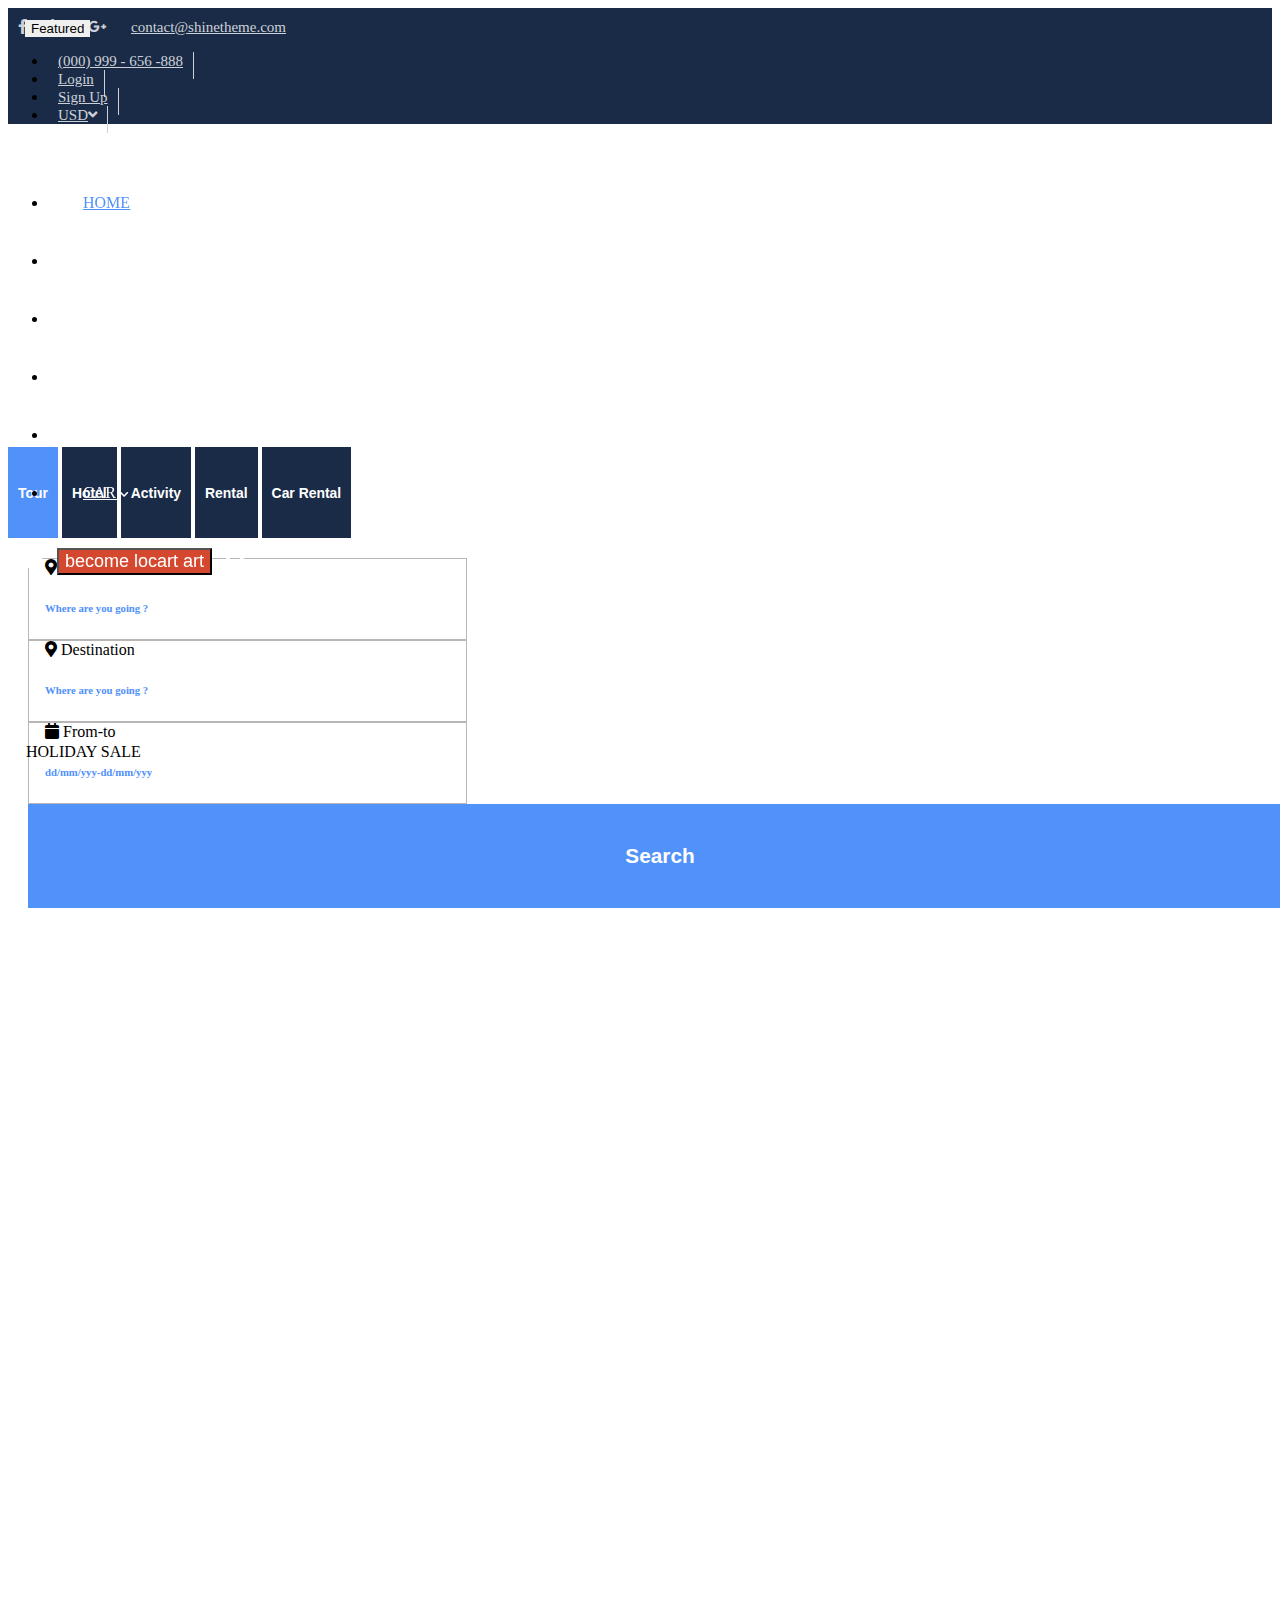
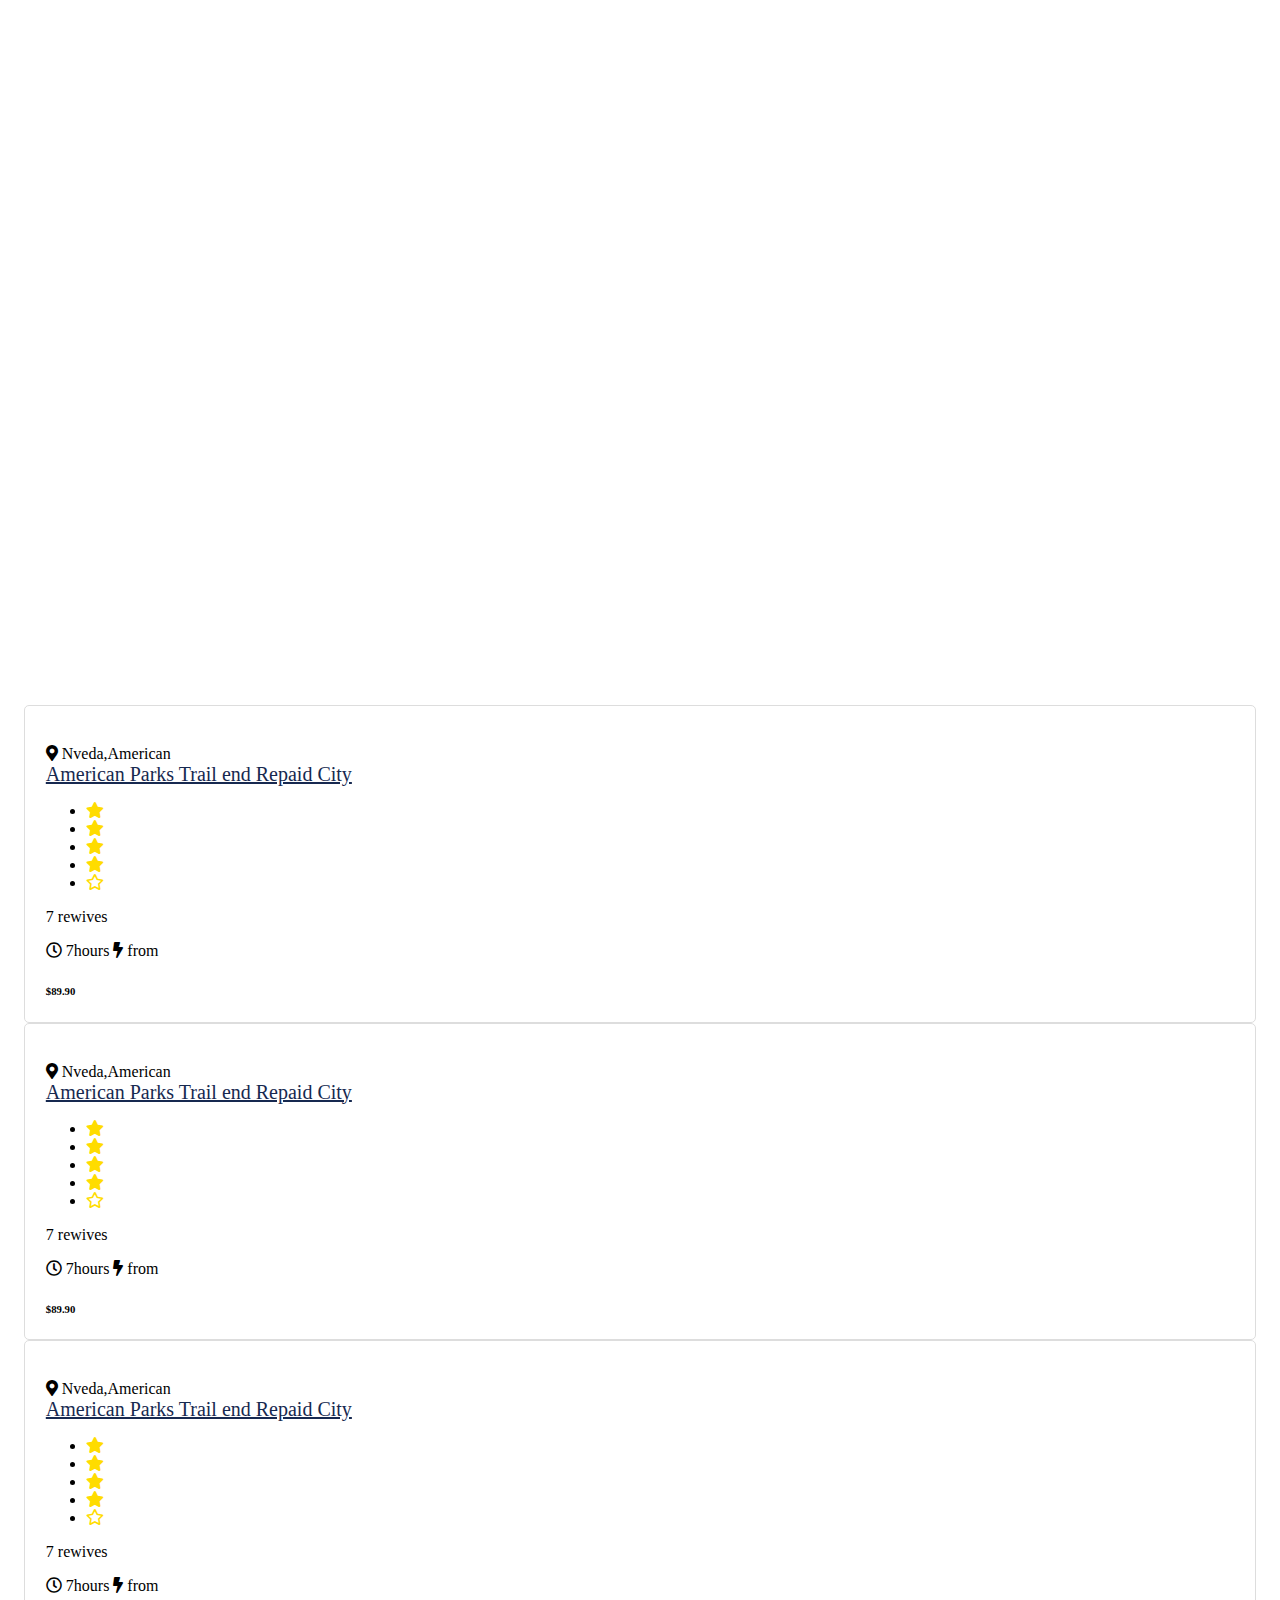
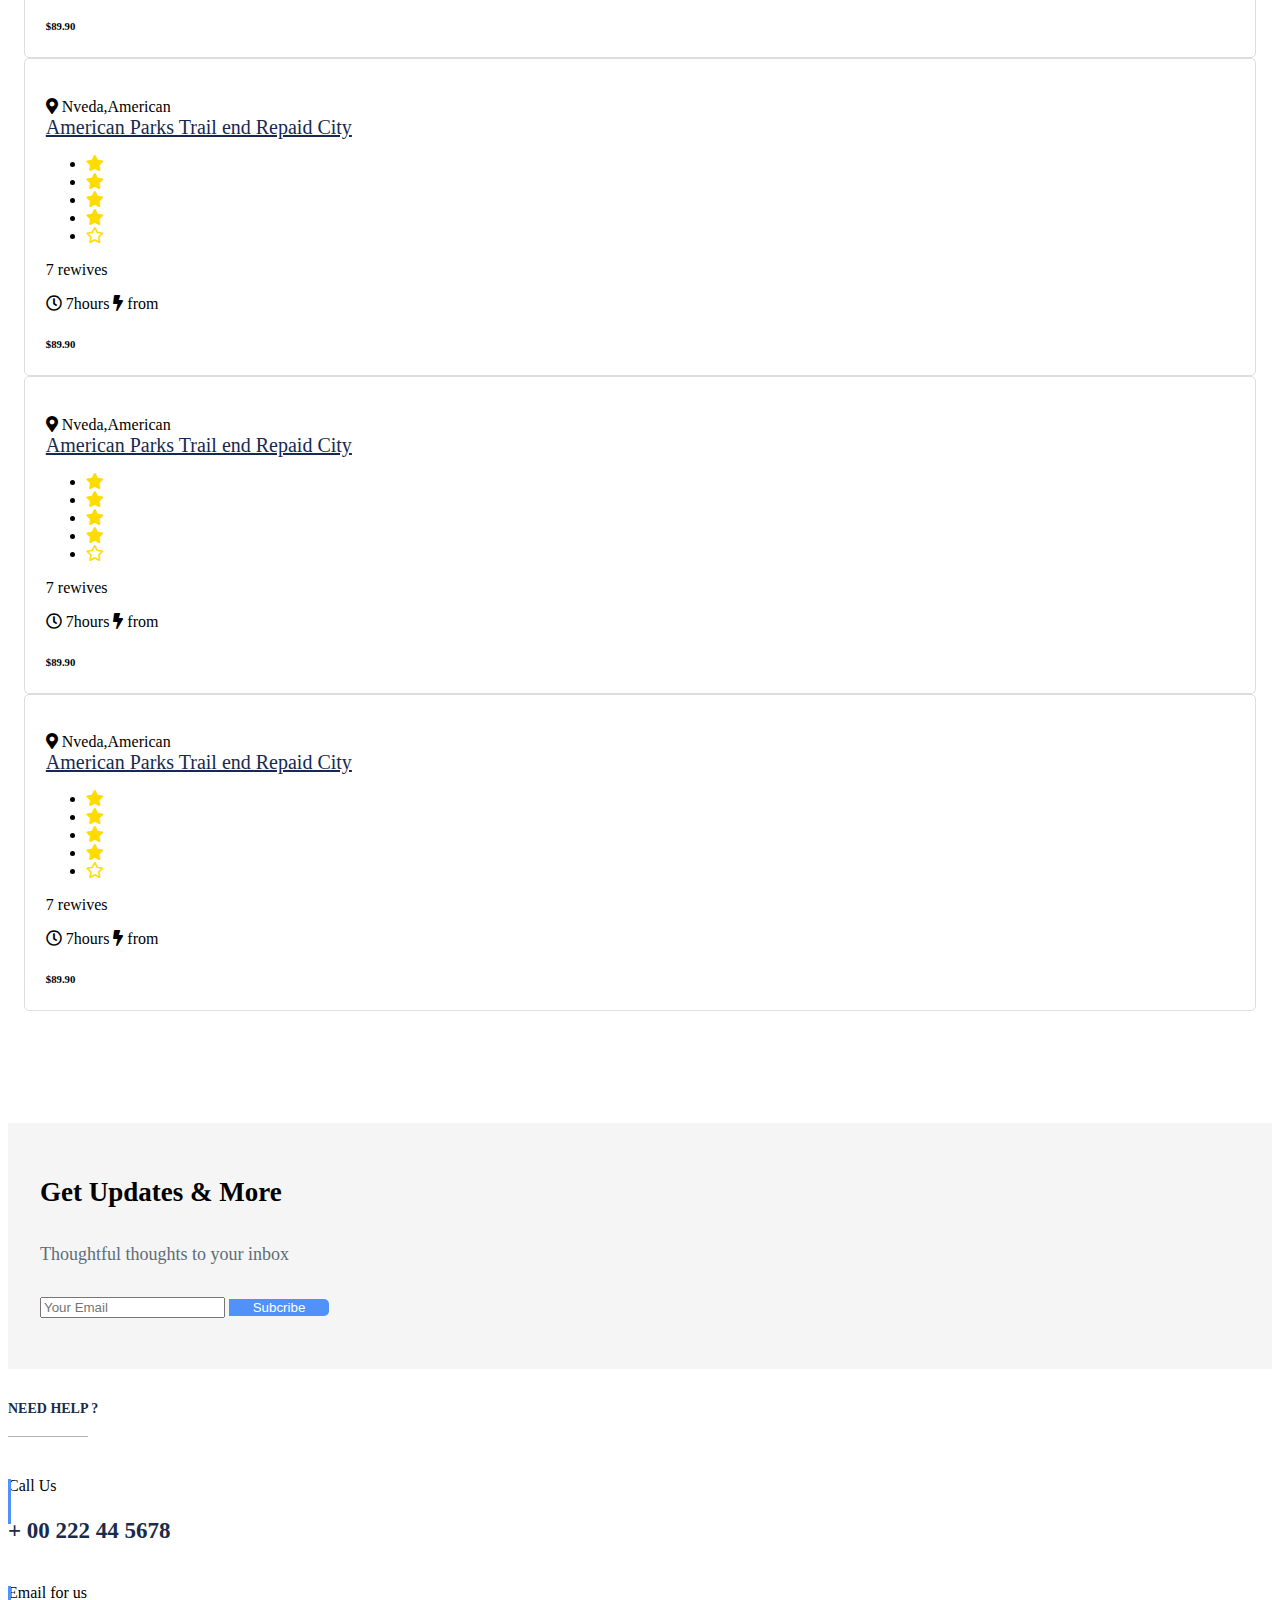
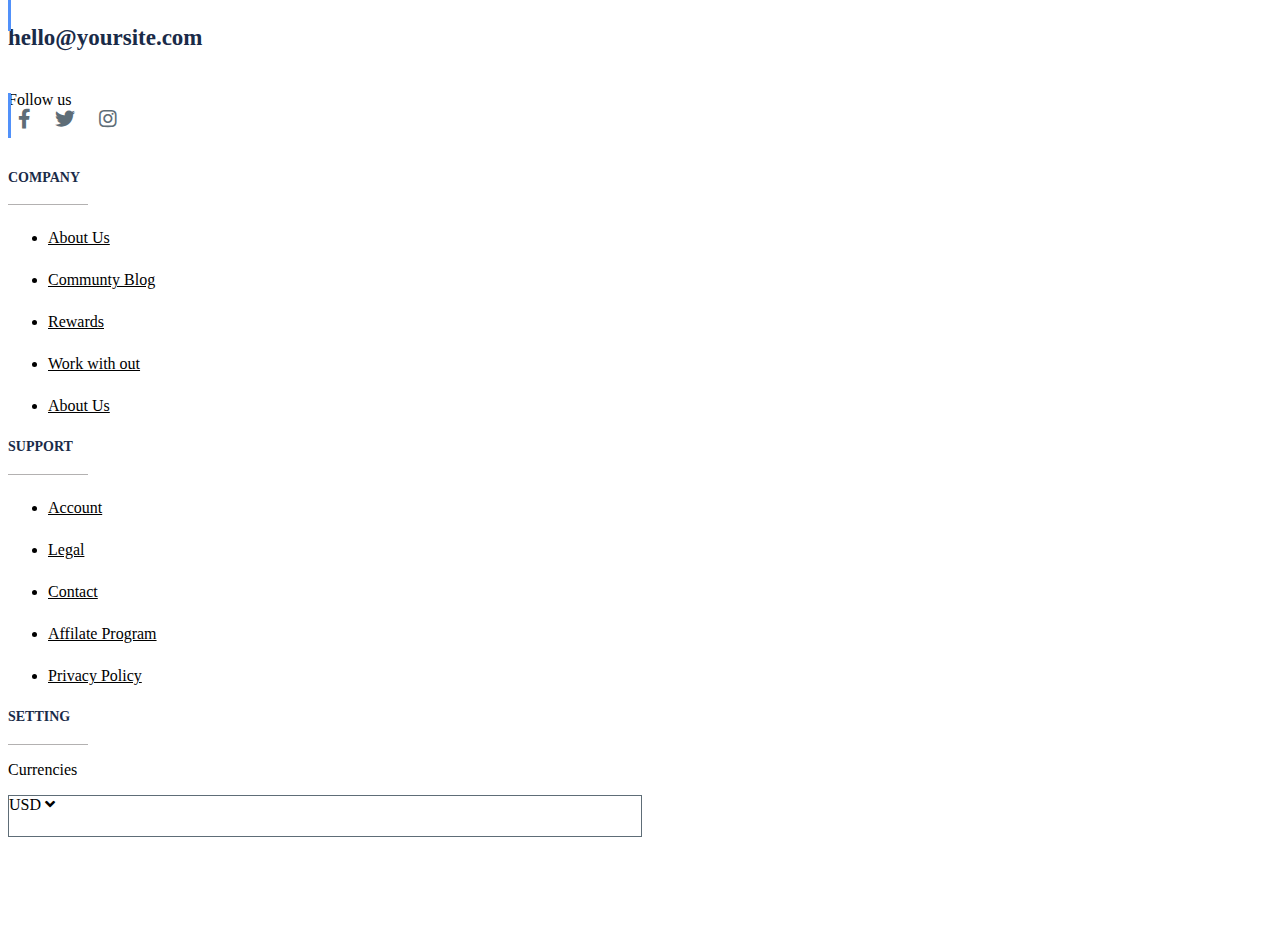
==== index.html @ c2db5a23 "second html" ====
<!DOCTYPE html>
<html lang="en">
<head>
    <meta charset="UTF-8">
    <meta name="viewport" content="width=device-width, initial-scale=1.0">
    <title>Document</title>
    <link rel="stylesheet" href="vendors/slick/slick.css">
    <link rel="stylesheet" href="vendors/slick/slick-theme.css">
    <link rel="stylesheet" href="vendors/bootstrap/bootstrap.css">
    <link rel="stylesheet" href="css/style.css">
    <link href='https://fonts.googleapis.com/css?family=Sintony:400,700&subset=latin-ext' rel='stylesheet' type='text/css'>
    <link rel="stylesheet" href="https://cdnjs.cloudflare.com/ajax/libs/font-awesome/5.15.1/css/all.min.css">
		<link href="//maxcdn.bootstrapcdn.com/font-awesome/4.1.0/css/font-awesome.min.css" >
</head>
<body>
    <header id="header">
        <div class="tab-nav">
<div class="container-fluid">
    <div class="row justify-content-between ">
   
        <div class="col-lg-4">
<a href="#"><i class="fab fa-facebook-f"></i></a>
<a href="#"><i class="fab fa-linkedin-in"></i></a>
<a href="#"><i class="fab fa-google-plus-g"></i></a>
<a class="tab-ico" href="mailto:contact@shinetheme.com" >contact@shinetheme.com</a>
        </div>
        <div class="col-lg-4">
            <div class="tab-tex">
                <ul class="list-unstyled d-flex pr-0">
   
                    <li class="tab-ico"><a href="#">(000) 999 - 656 -888</a></li>
                    <li class="tab-ico"><a href="#">Login</a></li>
                    <li><a href="#">Sign Up</a></li>
                    <li><a href="#">USD<i class="fas fa-angle-down"></i>
                     
                    </a>
                
                    </li>
                </ul>
            </div>

     </div>
    </div>
    </div>
</div>

<div class="menu d-lg-block d-none ">
  <div class="container-fluid">

    <div class="middle-menu">
         
              <div class="row  justify-content-around align-items-center">
                  <div class=" col-lg-2">
           <div class="logo">
               <img class="img-fluid" src="photo/mix_logo-2.svg" alt="">
           </div>
          </div>
           <nav class="nav-bar">
<ul class="d-flex align-items-center list-unstyled m-0 p-0">
<li><a style="color: #5191FA;" href="about.html">HOME </a></li>
<li class="bigMenu">
  <a href="contact.html">HOTEL <i class="fas fa-chevron-down"></i></a>
   <div class="d-flex LiDropDown">
       <div class="col-lg-3">
           <ul class="list-unstyled">
               <li><a href="">Listing</a></li>
               <div class="len-width"></div>
               <li><a href="">Search Popup Map</a></li>
               <div class="len-width"></div>
               <li><a href="">Search Half Map</a></li>
               <div class="len-width"></div>
               <li><a href="">Search Full Map</a></li>
               
           </ul>
       </div>
       <div class="col-lg-3">
        <ul class="list-unstyled">
            <li><a href="">Single Detail</a></li>
            <div class="len-width"></div>
            <li><a href="">Booking At The Sidebar</a></li>
            <div class="len-width"></div>
            <li><a href="">Booking At The Bottom</a></li>
            <div class="len-width"></div>
            <li><a href="">Top Half-Map</a></li>
            <div class="len-width"></div>
            <li><a href="">Top Slider Image</a></li>
            <div class="len-width"></div>
            <li><a href="">Top Slider Image</a></li>
            <div class="len-width"></div>
            <li><a href="">Top Slider Image</a></li>
        </ul>
    </div>
       <div class="col-lg-3">
           <ul class="list-unstyled">
               <li><a href="">House</a></li>
               <div class="len-width"></div>
               <li><a href="">Top-slider</a></li>
              
           </ul>
       </div>
       <div class="col-lg-3">
         <img class="img-fluid pt-1" src="photo/banner_megamenu-165x256.png" alt="">
       </div>
   </div>
</li>
<li><a href="s">TOUR <i class="fas fa-chevron-down"></i></a></li>
<li><a href="#">ACTIVITY <i class="fas fa-chevron-down"></i></a>
</li>
<li><a href="#">RENTAL <i class="fas fa-chevron-down"></i></a></li>
<li class="LiDropped">
  <a href="#">CAR <i class="fas fa-chevron-down"></i></a>
  <ul class="list-unstyled p-0 m-0 LiDropDown">
      <li><a href="">item1 box1</a></li>
      <li><a href="">item2 box2</a></li>
      <li><a href="">item3 box3</a></li>
      <li><a href="">item4 box4</a></li>
      <li><a href="">item5 boc5</a></li>
  </ul>
</li>
</ul>

           </nav>
           <div class="col-lg-3 align-items-center p">
            <i style="color: #fff;padding:10px;font-size:22px" class="fas fa-shopping-basket"></i>    
    <button style="background: #D3482E; color: #fff;font-size: 18px;" class="btn">become locart art</button>
            <i style="color: #fff;padding:10px;font-size:22px ;" class="fas fa-search "></i>
             
         </div>
               
           </div>
              </div>
          </div>
      
  </div>
</div>
<div class="menu-mobile d-block d-lg-none">
  <div class="container-fluid py-3">
      <div class="row ">
        <div class="col-2">
          <div class="nav-ico ">
              <i  id="ico-bar" class="fas fa-bars fa-2x"></i>
              <!-- <i id="ico-rem" class="fas fa-times fa-2x "></i> -->
            </div>
         
            
        
      </div>
        <div class="col-8">
         <img class="img-fluid" src="photo/mix_logo-2.svg" alt="">
          </div>
   
  </div>
  <div class="mobile-down-menu">
      <div class="accordion-container">
          <div class="set">
            <a href="#" class="d-flex justify-content-between">
                <span>
              Vestibulum 
          </span>
          <i class="fas fa-chevron-down"></i>
            </a>
            <div class="content">
              <ul>
                  <li><a href="">box1</a></li>
                  <li><a href="">box2</a></li>
                  <li><a href="">box3</a></li>
                  <li><a href="">box4</a></li>
                  <li><a href="">box5</a></li>
              </ul>
            </div>
          </div>
          <div class="set">
            <a href="#" class="d-flex justify-content-between">
              <span>Phasellus</span>  
              <i class="fas fa-chevron-down"></i>
            </a>
            <div class="content">
              <ul>
                  <li><a href="">box1</a></li>
                  <li><a href="">box2</a></li>
                  <li><a href="">box3</a></li>
                  <li><a href="">box4</a></li>
                  <li><a href="">box5</a></li>
              </ul>
            </div>
          </div>
          <div class="set">
            <a href="#" class="d-flex justify-content-between" >
          <span> Praesent </span>   
          <i class="fas fa-chevron-down"></i>
            </a>
            <div class="content">
              <ul>
                  <li><a href="">box1</a></li>
                  <li><a href="">box2</a></li>
                  <li><a href="">box3</a></li>
                  <li><a href="">box4</a></li>
                  <li><a href="">box5</a></li>
              </ul>
            </div>
          </div>
          <div class="set">
            <a href="#"class="d-flex justify-content-between">
            <span> Curabitur </span> 
            <i class="fas fa-chevron-down"></i>
            </a>
            <div class="content">
              <ul>
                  <li><a href="">box1</a></li>
                  <li><a href="">box2</a></li>
                  <li><a href="">box3</a></li>
                  <li><a href="">box4</a></li>
                  <li><a href="">box5</a></li>
              </ul>
            </div>
          </div>
        </div>
  </div>
  </div>
 

  </div>
</div>
    </header>
    <section id="mixMap">
       <div class="container">
         <div class="mixtext">
          <h1>Hi There!</h1>
          <p>Where would you like to go?</p>
         </div>
      
      <div class="tabMenu">
        <button style="background-color: #5191FA;"><h6>Tour</h6></button>
        <button> <h6>Hotel</h6></button>
        <button> <h6>Activity</h6></button>  
        <button> <h6>Rental</h6></button>
        <button> <h6>Car Rental</h6></button> 
        <div class="tab-plg  active">
       
          <div class="d-flex ">
            
        <div class="tab-content m-0 p-0 ">
          
          <div class="tab-drop d-flex m-0 ">
         
            <div class="destination">
              <i class="fas fa-map-marker-alt"></i>
              
              <span>Destination</span>
             <h6>Where are you going ?</h6>
            
          </div>
         
            <div class="destination">
              <i class="fas fa-map-marker-alt"></i>
              
              <span>Destination</span>
             <h6>Where are you going ?</h6>
            
            </div>
   
         
            <div class="destination">
              <i class="fas fa-calendar"></i>
              
              <span>From-to</span>
             <h6>dd/mm/yyy-dd/mm/yyy </h6>
            
            </div>

            <div class="searc-but">
              <button  type="text">Search</button>
            </div>
          </div>
         
          
         
        </div>
       
      </div>
    </div>
    <div class="tab-plg ">
       
      <div class="d-flex ">
        
    <div class="tab-content m-0 p-0 ">
      
      <div class="tab-drop d-flex m-0 ">
     
        <div class="destination">
          <i class="fas fa-map-marker-alt"></i>
          
          <span>Destination</span>
         <h6>Where are you going ?</h6>
        
      </div>
     
        <div class="destination">
          <i class="fas fa-map-marker-alt"></i>
          
          <span>Destination</span>
         <h6>Where are you going ?</h6>
        
        </div>

     
        <div class="destination">
          <i class="fas fa-calendar"></i>
          
          <span>From-to</span>
         <h6>dd/mm/yyy-dd/mm/yyy </h6>
        
        </div>

        <div class="searc-but">
          <button  type="submit">Search</button>
        </div>
      </div>
     
      
     
    </div>
   
  </div>
</div>
<div class="tab-plg ">
       
  <div class="d-flex ">
    
<div class="tab-content m-0 p-0 ">
  
  <div class="tab-drop d-flex m-0 ">
 
    <div class="destination">
      <i class="fas fa-map-marker-alt"></i>
      
      <span>Destination</span>
     <h6>Where are you going ?</h6>
    
  </div>
 
    <div class="destination">
      <i class="fas fa-map-marker-alt"></i>
      
      <span>Destination</span>
     <h6>Where are you going ?</h6>
    
    </div>

 
    <div class="destination">
      <i class="fas fa-calendar"></i>
      
      <span>From-to</span>
     <h6>dd/mm/yyy-dd/mm/yyy </h6>
    
    </div>

    <div class="searc-but">
      <button  type="submit">Search</button>
    </div>
  </div>
 
  
 
</div>

</div>
</div>
<div class="tab-plg ">
       
  <div class="d-flex ">
    
<div class="tab-content m-0 p-0 ">
  
  <div class="tab-drop d-flex m-0 ">
 
    <div class="destination">
      <i class="fas fa-map-marker-alt"></i>
      
      <span>Destination</span>
     <h6>Where are you going ?</h6>
    
  </div>
 
    <div class="destination">
      <i class="fas fa-map-marker-alt"></i>
      
      <span>Destination</span>
     <h6>Where are you going ?</h6>
    
    </div>

 
    <div class="destination">
      <i class="fas fa-calendar"></i>
      
      <span>From-to</span>
     <h6>dd/mm/yyy-dd/mm/yyy </h6>
    
    </div>

    <div class="searc-but">
      <button  type="submit">Search</button>
    </div>
  </div>
 
  
 
</div>

</div>
</div>
<div class="tab-plg ">
       
  <div class="d-flex ">
    
<div class="tab-content m-0 p-0 ">
  
  <div class="tab-drop d-flex m-0 ">
 
    <div class="destination">
      <i class="fas fa-map-marker-alt"></i>
      
      <span>Destination</span>
     <h6>Where are you going ?</h6>
    
  </div>
 
    <div class="destination">
      <i class="fas fa-map-marker-alt"></i>
      
      <span>Destination</span>
     <h6>Where are you going ?</h6>
    
    </div>

 
    <div class="destination">
      <i class="fas fa-calendar"></i>
      
      <span>From-to</span>
     <h6>dd/mm/yyy-dd/mm/yyy </h6>
    
    </div>

    <div class="searc-but">
      <button  type="submit">Search</button>
    </div>
  </div>
 
  
 
</div>

</div>
</div>
       
    </div>
  </div>
    </section>
    <section id="Special">
      <div class="container">
          <div class="row">
              <div class="col-lg-6">
                  <div class="special-item">
                      <div class="featured-text btn btn-danger">HOLIDAY SALE</div>

                      <div class="special-img spec-1"></div>
                      <div class="special-text">
                          <h2 class="item-title">Special Offers</h2>
                          <p class="item-sub-title">Find Your Perfect Hotels Get the best prices on 20,000+ properties the best prices on</p>
                          <a href="#" class="btn btn-outline-light">See Deals</a>
                      </div>
                  </div>
              </div>
              <div class="col-lg-3">
                  <div class="special-item">
                      <div class="special-img spec-2"></div>
                      <div class="special-text">
                          <h2 class="item-title">Special Offers</h2>
                          <p class="item-sub-title">Find Your Perfect Hotels Get the best prices on 20,000+ properties the best prices on</p>
                          <a href="#" class="btn btn-outline-light">See Deals</a>
                      </div>
                  </div>
              </div>
              <div class="col-lg-3">
                  <div class="special-item ">
                      <div class="special-img spec-3"></div>
                      <div class="special-text">
                          <h2 class="item-title">Special Offers</h2>
                          <p class="item-sub-title">Find Your Perfect Hotels Get the best prices on 20,000+ properties the best prices on</p>
                          <a href="#" class="btn btn-outline-light">See Deals</a>
                      </div>
                  </div>
              </div>
          </div>
      </div>
  </section>
<section id="region">
  <div class="container">
    <div class="row">
  <div class="col-lg-4">
    <div class="region-img">
      <img  src="photo/1.jpg.jpg" alt="">
      <h1>NEW JERSY</h1>
      <div class="lemgth"></div>
      <div class="region-text">
        <ul class="d-flex list-unstyled">
          <li>20Hotels</li>
          <li>24Tours</li>
          <li>23Activites</li>
          <li>15Cars</li>
        </ul>
      </div>
  </div>
 
  </div>
  <div class="col-lg-4">
    <div class="region-img">
      <img  src="photo/2.jpg.jpg" alt="">
      <h1>SAN FRANSISCO</h1>
      <div class="lemgth"></div>
      <div class="region-text">
        <ul class="d-flex list-unstyled">
          <li>20Hotels</li>
          <li>20Hotels</li>
          <li>20Hotels</li>
          <li>20Hotels</li>
        </ul>
      </div>
  </div>

  </div>
  <div class="col-lg-4">
    <div class="region-img">
      <img  src="photo/virgi_3-1024x1024-270x200.jpg" alt="">
      <h1>VIRGINA</h1>
      <div class="lemgth"></div>
      <div class="region-text">
        <ul class="d-flex list-unstyled">
          <li>20Hotels</li>
          <li>20Hotels</li>
          <li>20Hotels</li>
          <li>20Hotels</li>
        </ul>
      </div>
  </div>
 
  </div>
  <div class="col-lg-4">
    <div class="region-img">
      <img  src="photo/5.jpg" alt="">
      <h1>CALIFORNIA</h1>
      <div class="lemgth"></div>
      <div class="region-text">
        <ul class="d-flex list-unstyled">
          <li>20Hotels</li>
          <li>20Hotels</li>
          <li>20Hotels</li>
          <li>20Hotels</li>
        </ul>
      </div>
  </div>
  
  </div>
  <div class="col-lg-4">
    <div class="region-img">
      <img  src="photo/los_angeles_3-680x500.jpg" alt="">
      <h1>LOS ANGELES</h1>
      <div class="lemgth"></div>
      <div class="region-text">
        <ul class="d-flex list-unstyled">
          <li>20Hotels</li>
          <li>20Hotels</li>
          <li>20Hotels</li>
          <li>20Hotels</li>
        </ul>
      </div>
  </div>

  </div>
  <div class="col-lg-4">
    <div class="region-img">
      <img  src="photo/6.jpg" alt="">
      <h1>NEVEDA</h1>
      <div class="lemgth"></div>
      <div class="region-text">
        <ul class="d-flex list-unstyled">
          <li>20Hotels</li>
          <li>20Hotels</li>
          <li>20Hotels</li>
          <li>20Hotels</li>
        </ul>
      </div>
  </div>
  
  </div>
  
</div>
</div>
</section>

    <div class="container">
    <section id="slider">
  
       
      
        <div class="trend-img">
         <div class="img-from">
           <button class="btn btn-primary">Featured</button>
          <img class="img-fluid" src="photo/tour_img-755002-145-2-680x500 (1).jpg" alt="">
        </div>
          <div class="trend-text">
          <i class="fas fa-map-marker-alt"></i>
          <span>Nveda,American</span>
          <br>
          <a href="#">American Parks Trail end Repaid City</a>
          <div class="d-flex">
          <ul class="d-flex list-unstyled">
             <li><i class="fas fa-star"></i></li>
             <li><i class="fas fa-star"></i></li>
             <li><i class="fas fa-star"></i></li>
             <li><i class="fas fa-star"></i></li>
             <li><i class="far fa-star"></i></li>
           </ul>
           <p>7 rewives</p>
          </div>
          <span> <i class="far fa-clock"></i> 7hours</span>
              <span><i class="fas fa-bolt"></i> from </span>
        
<h6>$89.90</h6>
     
         
         </div>
      
        
         
        </div>
          <div class="trend-img">
           <div class="img-from">
             <button class="btn btn-primary">Featured</button>
            <img class="img-fluid" src="photo/alexei-scutari-481455-unsplash-680x500.jpg" alt="">
          </div>
            <div class="trend-text">
            <i class="fas fa-map-marker-alt"></i>
            <span>Nveda,American</span>
            <br>
            <a href="#">American Parks Trail end Repaid City</a>
            <div class="d-flex">
            <ul class="d-flex list-unstyled">
               <li><i class="fas fa-star"></i></li>
               <li><i class="fas fa-star"></i></li>
               <li><i class="fas fa-star"></i></li>
               <li><i class="fas fa-star"></i></li>
               <li><i class="far fa-star"></i></li>
             </ul>
             <p>7 rewives</p>
            </div>
            <span> <i class="far fa-clock"></i> 7hours</span>
                <span><i class="fas fa-bolt"></i> from </span>
          
  <h6>$89.90</h6>
       
           
           </div>
          </div>
          
        
      
          <div class="trend-img">
           <div class="img-from">
             <button class="btn btn-primary">Featured</button>
            <img class="img-fluid"  src="photo/TheCommonWanderer_-680x500.jpg" alt="">
          </div>
            <div class="trend-text">
            <i class="fas fa-map-marker-alt"></i>
            <span>Nveda,American</span>
            <br>
            <a href="#">American Parks Trail end Repaid City</a>
            <div class="d-flex">
            <ul class="d-flex list-unstyled">
               <li><i class="fas fa-star"></i></li>
               <li><i class="fas fa-star"></i></li>
               <li><i class="fas fa-star"></i></li>
               <li><i class="fas fa-star"></i></li>
               <li><i class="far fa-star"></i></li>
             </ul>
             <p>7 rewives</p>
            </div>
            <span> <i class="far fa-clock"></i> 7hours</span>
                <span><i class="fas fa-bolt"></i> from </span>
          
  <h6>$89.90</h6>
       
           
           </div>
          </div>
          
           
        
          
            <div class="trend-img">
             <div class="img-from">
               <button class="btn btn-primary">Featured</button>
              <img class="img-fluid" src="photo/slide-faqs-680x500.jpg" alt="">
            </div>
              <div class="trend-text">
              <i class="fas fa-map-marker-alt"></i>
              <span>Nveda,American</span>
              <br>
              <a href="#">American Parks Trail end Repaid City</a>
              <div class="d-flex">
              <ul class="d-flex list-unstyled">
                 <li><i class="fas fa-star"></i></li>
                 <li><i class="fas fa-star"></i></li>
                 <li><i class="fas fa-star"></i></li>
                 <li><i class="fas fa-star"></i></li>
                 <li><i class="far fa-star"></i></li>
               </ul>
               <p>7 rewives</p>
              </div>
              <span> <i class="far fa-clock"></i> 7hours</span>
                  <span><i class="fas fa-bolt"></i> from </span>
            
    <h6>$89.90</h6>
         
             
             </div>
            </div>
            
             
           
          
          <div class="trend-img">
           <div class="img-from">
             <button class="btn btn-primary">Featured</button>
            <img class="img-fluid" src="photo/Beautiful-US-Cities-to-Travel-to-680x500.jpg" alt="">
          </div>
            <div class="trend-text">
            <i class="fas fa-map-marker-alt"></i>
            <span>Nveda,American</span>
            <br>
            <a href="#">American Parks Trail end Repaid City</a>
            <div class="d-flex">
            <ul class="d-flex list-unstyled">
               <li><i class="fas fa-star"></i></li>
               <li><i class="fas fa-star"></i></li>
               <li><i class="fas fa-star"></i></li>
               <li><i class="fas fa-star"></i></li>
               <li><i class="far fa-star"></i></li>
             </ul>
             <p>7 rewives</p>
            </div>
            <span> <i class="far fa-clock"></i> 7hours</span>
                <span><i class="fas fa-bolt"></i> from </span>
          
  <h6>$89.90</h6>
       
           
         
          </div>
          
           
          </div>
       
            <div class="trend-img">
             <div class="img-from">
               <button class="btn btn-primary">Featured</button>
              <img class="img-fluid" src="photo/TheCommonWanderer_-680x500.jpg" alt="">
            </div>
              <div class="trend-text">
              <i class="fas fa-map-marker-alt"></i>
              <span>Nveda,American</span>
              <br>
              <a href="#">American Parks Trail end Repaid City</a>
              <div class="d-flex">
              <ul class="d-flex list-unstyled">
                 <li><i class="fas fa-star"></i></li>
                 <li><i class="fas fa-star"></i></li>
                 <li><i class="fas fa-star"></i></li>
                 <li><i class="fas fa-star"></i></li>
                 <li><i class="far fa-star"></i></li>
               </ul>
               <p>7 rewives</p>
              </div>
              <span> <i class="far fa-clock"></i> 7hours</span>
                  <span><i class="fas fa-bolt"></i> from </span>
            
    <h6>$89.90</h6>
         
             
           
            </div>
          </div>
          
        
    
    </section>
  </div>
  <footer id="footer">
    <div class="footer-one">

    <div class="container">
   
   
      <div class="footer-1">
        
        <div class="row">
          <div class="col-lg-6 d-flex">
      <img class="media-object st_1605969274" src="https://mixmap.travelerwp.com/wp-content/themes/traveler/v2/images/svg/ico_email_subscribe.svg" alt="">
   <div  class="div my-4">
      <h4>Get Updates & More</h4>
    
    <p>Thoughtful thoughts to your inbox</p>
  </div>
  </div>
  <div class="col-lg-5">
       <div class="footer-t d-flex">
      <input type="email" name="EMAIL" class="form-control" placeholder="Your Email">
    <input style="background:#5191FA; border: none; border-radius: 0 5px 5px 0;color: #fff; width: 100px;" type="submit" name="submit" value="Subcribe">
  </div>
</div>
  </div>
</div>
</div>
</div>
<div class="footer-2">
  <div class="container">
  <div class="row">
    <div class="col-lg-3">
     <h4>NEED HELP ?</h4>
     <div class="length-width"></div>
     <div class="div">
       <span>Call Us</span>
       <h3>+ 00 222 44 5678</h3>
     </div>
     <div class="div">
      <span>Email for us</span>
      <h3>hello@yoursite.com</h3>
    </div>
    <div class="div">
      <span>Follow us</span>
        <div class="icon d-flex">
          
<i class="fab fa-facebook-f"></i>
<i class="fab fa-twitter"></i>


<i class="fab fa-instagram"></i>



        </div>
    </div>
    </div>
    <div class="col-lg-3">
      <h4>COMPANY</h4>
      <div class="length-width"></div>
<ul class="list-unstyled">
  <li><a href="index.html">About Us</a></li>
  <li><a href="about.html">Communty Blog</a></li>
  <li><a href="#">Rewards</a></li>
  <li><a href="#">Work with out</a></li>
  <li><a href="#">About Us</a></li>
</ul>
      
     

    </div>
    <div class="col-lg-3">
      <h4>SUPPORT</h4>
      <div class="length-width"></div>
      <ul class="list-unstyled">
        <li><a href="#">Account</a></li>
        <li><a href="#">Legal</a></li>
        <li><a href="#">Contact</a></li>
        <li><a href="#">Affilate Program</a></li>
        <li><a href="#">Privacy Policy</a></li>
      </ul>
            
    </div>
    <div class="col-lg-3">
      <h4>SETTING</h4>
      <div class="length-width"></div>
      <p>Currencies</p>
      <div class="usd">
        <span>USD <i class="fas fa-angle-down"></i>
          <ul>
            <li> eur </li>
            <li> eur </li>
          </ul>
        </span>
      </div>
    </div>
  </div>
</div>
</div>
 
  </footer>
    <script src="vendors/jquery/jquery-3.5.1.js"></script>
    <script src="vendors/slick/slick.js"></script>
    <script src="vendors/bootstrap/bootstrap.min.js"></script>

    <script src="js/app.js"></script>
</body>
</html>
---- css/style.css ----
#header .tab-nav {
  background: #1A2B48;
  padding-top: 10px;
}

#header .tab-nav ul li::after {
  content: '';
  width: 1px;
  height: 25px;
  padding-top: 2px;
  position: absolute;
  background-color: #CDD1D7;
}

#header .tab-nav a {
  font-size: 15px;
  font-weight: 400;
  color: #CDD1D7;
  padding: 0 10px;
}

#header .menu {
  position: fixed;
  width: 100%;
  z-index: 2;
}

#header .menu .len-width {
  width: 150px;
  height: 1px;
  background-color: #9fa0a6;
}

#header .menu .nav-bar {
  position: relative;
}

#header .menu .nav-bar ul li {
  padding: 20px 35px;
}

#header .menu .nav-bar ul li a {
  color: #fff;
}

#header .menu .nav-bar ul li a i {
  font-size: .6em;
}

#header .menu .nav-bar ul li.bigMenu {
  position: static !important;
}

#header .menu .nav-bar ul li.bigMenu .LiDropDown {
  width: 100% !important;
}

#header .menu .nav-bar ul li.LiDropped, #header .menu .nav-bar ul li.bigMenu {
  position: relative;
}

#header .menu .nav-bar ul li.LiDropped:hover .LiDropDown, #header .menu .nav-bar ul li.bigMenu:hover .LiDropDown {
  opacity: 1;
  visibility: visible;
  -webkit-transform: translateY(0);
          transform: translateY(0);
}

#header .menu .nav-bar ul li.LiDropped .LiDropDown, #header .menu .nav-bar ul li.bigMenu .LiDropDown {
  position: absolute;
  left: 0;
  right: 0;
  top: 100%;
  width: 150px;
  background-color: #fff;
  border: 1px solid #333;
  opacity: 0;
  visibility: hidden;
  -webkit-transform: translateY(5px);
          transform: translateY(5px);
  -webkit-transition: .3s ease-in-out;
  transition: .3s ease-in-out;
}

#header .menu .nav-bar ul li.LiDropped .LiDropDown li, #header .menu .nav-bar ul li.bigMenu .LiDropDown li {
  padding: 10px;
}

#header .menu .nav-bar ul li.LiDropped .LiDropDown li a, #header .menu .nav-bar ul li.bigMenu .LiDropDown li a {
  color: #000;
  text-decoration: none;
}

#header .menu-mobile {
  position: absolute;
  z-index: 1;
}

#header .menu-mobile #ico-bar {
  color: #fff;
}

#header .menu-mobile .mobile-down-menu {
  color: #000;
  background-color: #fff;
  display: none;
}

#header .menu-mobile .mobile-down-menu .set .content {
  display: none;
}

#header .menu-mobile .mobile-down-menu .set a {
  padding: 10px;
  color: #121212;
  display: block;
}

#header .menu-mobile .mobile-down-menu .set ul {
  list-style: none;
  padding: o;
}

#mixMap {
  z-index: 0;
  background-image: url(../photo/img_hero_6.jpg);
  height: 60vh;
  background-size: cover;
  background-repeat: no-repeat;
}

#mixMap .mixtext {
  padding-top: 3em;
}

#mixMap .mixtext h1 {
  padding-top: 1em;
  color: #fff;
  font-weight: 500;
  font-size: 54px;
}

#mixMap .mixtext p {
  font-size: 18px;
  color: white;
}

#mixMap .tabMenu {
  padding-top: 2em;
}

#mixMap .tabMenu button {
  border: none;
  vertical-align: middle;
  padding: 5px 10px;
  background: #1A2B48;
  color: #fff;
  font-size: 1.3em;
  font-weight: 700;
  -webkit-transition: background .3s ease-in-out;
  transition: background .3s ease-in-out;
}

#mixMap .tabMenu button:hover {
  background: #333;
}

#mixMap .tabMenu .tab-plg {
  position: relative;
  display: none;
}

#mixMap .tabMenu .tab-plg.active {
  display: block;
}

#mixMap .tabMenu .tab-plg .tab-content {
  position: relative;
  background-color: white;
  padding: 20px;
  width: 100%;
}

#mixMap .tabMenu .tab-plg .tab-content .tab-drop {
  height: 110px;
}

#mixMap .tabMenu .tab-plg .tab-content .tab-drop .destination {
  background-color: white;
  padding-left: 1em;
  width: 33.333%;
  border: 1px solid #b9b6b6;
}

#mixMap .tabMenu .tab-plg .tab-content .tab-drop .destination h6 {
  color: #5191FA;
}

#mixMap .tabMenu .tab-plg .searc-but button {
  width: 100%;
  padding: 40px 40px;
  background-color: #5191FA;
}

@media (max-width: 790px) {
  #mixMap {
    height: 80vh;
  }
  #mixMap .mixtext h1 {
    font-size: 25px;
  }
  #mixMap .tabMenu {
    -ms-flex-wrap: wrap;
        flex-wrap: wrap;
  }
  #mixMap .tabMenu button {
    padding: 5px 30px;
  }
  #mixMap .tabMenu button h6 {
    font-size: 20px;
  }
  #mixMap .tabMenu .tab-plg .searc-but {
    width: 100%;
    height: 20px;
  }
  #mixMap .tabMenu .tab-content .tab-drop {
    -ms-flex-wrap: wrap !important;
        flex-wrap: wrap !important;
  }
  #mixMap .tabMenu .tab-content .tab-drop .destination {
    width: 100% !important;
  }
}

@media (max-width: 1044px) {
  #mixMap .mixtext {
    padding-top: 20px;
  }
  #mixMap .mixtext h1 {
    font-size: 30px;
  }
  #mixMap .tabMenu {
    padding-top: 1px;
    left: 0;
  }
}

#slider {
  margin: 2em 1em;
}

#slider .slick-prev::before {
  content: '\f060';
  font-family: "Font Awesome 5 Free";
  font-weight: 900;
  color: black;
}

#slider .slick-next::before {
  content: '\f061';
  font-family: "Font Awesome 5 Free";
  font-weight: 900;
  color: black;
}

#slider .trend-img {
  border: 1px solid #ddd;
  border-radius: 5px;
}

#slider .trend-img .img-from {
  overflow: hidden;
}

#slider .trend-img .img-from button {
  border: none;
  z-index: 1;
  top: 20px;
  position: absolute;
}

#slider .trend-img .img-from img {
  position: relative;
  -webkit-transition: .3s ease-in-out;
  transition: .3s ease-in-out;
  -webkit-transform: scale(1);
          transform: scale(1);
}

#slider .trend-img .img-from img:hover {
  -webkit-transform: scale(1.1);
          transform: scale(1.1);
}

#slider .trend-img .trend-text {
  margin: 1.3em;
}

#slider .trend-img .trend-text a {
  color: #172950;
  font-size: 20px;
}

#slider .trend-img .trend-text ul li i {
  color: #FFDC00;
}

#region {
  margin: 6em 0;
}

#region .region-img {
  position: relative;
  border-radius: 5px;
  margin: 2em 0;
  overflow: hidden;
}

#region .region-img:hover .region-text {
  opacity: 1;
}

#region .region-img:hover img {
  -webkit-transform: scale(1.2);
          transform: scale(1.2);
}

#region .region-img .region-text {
  height: 100%;
  width: 100%;
  position: absolute;
  bottom: 0;
  background: #302f2f7a;
  display: -webkit-box;
  display: -ms-flexbox;
  display: flex;
  -webkit-box-align: end;
      -ms-flex-align: end;
          align-items: flex-end;
  opacity: 0;
}

#region .region-img .region-text ul li {
  margin: 0 5px;
  color: #fff;
}

#region .region-img .lemgth {
  width: 50px;
  height: 2px;
  background: #fcfcf7;
  left: 140px;
  top: 140px;
  position: absolute;
}

#region .region-img h1 {
  color: white;
  font-size: 25px;
  position: absolute;
  top: 80px;
  left: 105px;
}

#region .region-img img {
  width: 100%;
  height: auto;
  -webkit-transform: scale(1);
          transform: scale(1);
  -webkit-transition: .3s ease-in-out;
  transition: .3s ease-in-out;
}

#footer {
  margin: 7em 0;
}

#footer .footer-one {
  background-color: #F5F5F5;
}

#footer .footer-one .footer-1 {
  margin: 2em;
}

#footer .footer-one .footer-1 h4 {
  font-size: 27px;
}

#footer .footer-one .footer-1 p {
  font-size: 18px;
  color: var(--grey-color, #5E6D77) !important;
}

#footer .footer-one .footer-1 .footer-t {
  margin: 2em 0;
  height: 8vh;
}

#footer .footer-2 .length-width {
  width: 80px;
  height: 1px;
  background: #b3b1b1;
}

#footer .footer-2 h4 {
  color: var(--main-color, #1A2B48);
  font-size: 14px;
}

#footer .footer-2 .div {
  position: relative;
  margin: 2.5em 0;
}

#footer .footer-2 .div h3 {
  color: #1A2B48;
  font-size: 23px;
}

#footer .footer-2 .div .icon i {
  color: #5E6D77;
  padding: 0 10px;
  font-size: 20px;
}

#footer .footer-2 .div::after {
  content: '';
  width: 3px;
  top: 2px;
  height: 45px;
  background-color: #5191FA;
  position: absolute;
}

#footer .footer-2 ul li {
  margin: 1.5em 0;
}

#footer .footer-2 ul li a {
  color: black;
}

#footer .footer-2 .usd {
  margin: 10px 0;
  border: 1px solid #5E6D77;
  height: 40px;
  width: 50%;
}

#footer .footer-2 .usd li {
  visibility: hidden;
}

#footer .footer-2 .usd:hover li {
  visibility: visible;
}

#contact {
  position: relative;
  margin: 1em 0;
}

#contact .contact-img {
  right: 0;
}

#contact .contact-img .contact-box {
  color: #fff;
  padding: 0 2em;
  top: 80px;
  left: -50px;
  position: absolute;
  width: 80%;
  height: 50%;
  background-color: #FA5636;
}

#contact .contact-img .contact-box .tell {
  padding-top: 4em;
}

#contact .contact-img .contact-box h3 {
  padding-top: 8px;
}

#map {
  width: 100%;
}

@media (max-width: 980px) {
  #contact .contact-text {
    padding-top: 5px;
  }
  #contact .contact-img img {
    visibility: hidden;
  }
}

#searcMap .searc-text {
  color: white;
  padding-top: 5em;
}

#searcMap .searc-pls {
  display: none;
  padding-left: 70px;
}

#searcMap .searc-pls input {
  width: 100%;
  border: none;
  height: 50px;
}

#searcMap .searc-pls button {
  background: #5191FA;
  padding: 12px 22px;
}

#searcMap .searc-drop {
  padding-top: 6em;
}

#searcMap .searc-drop .destination {
  z-index: 1;
  padding: 1em;
  width: 100%;
  background-color: white;
  height: 95px;
  border: 1px solid #ccc;
  color: #CBCFD3;
}

#searcMap .searc-drop .destination span {
  color: #5E6D77;
}

#searcMap .searc-drop .destination h6 {
  color: #5191FA;
}

#searcMap .searc-drop .destination .search-but {
  padding-left: 29px;
}

#searcMap .searc-drop .destination .search-but button {
  padding: 15px 40px;
  background: #5191FA;
}

@media (max-width: 1024px) {
  #searcMap .searc-text {
    text-align: center;
    padding-top: 4em;
  }
  #searcMap .searc-text h1 {
    font-size: 25px !important;
  }
  #searcMap .searc-drop {
    -ms-flex-wrap: wrap;
        flex-wrap: wrap;
    opacity: 0;
    display: none;
    visibility: hidden;
  }
  #searcMap .searc-pls {
    display: block;
  }
  #map3 {
    display: none;
  }
}

#Hotel .accordon-container {
  position: relative;
  max-width: 500px;
  height: auto;
  margin: 20px auto;
}

#Hotel .accordon-container .set {
  border: 1px solid #ddd;
  margin-top: 2em;
  position: relative;
  width: 100%;
  height: auto;
}

#Hotel .accordon-container .set a {
  display: block;
  padding: 10px 15px;
  text-decoration: none;
  color: #555;
  font-weight: 600;
  -webkit-transition: all 0.2s linear;
  transition: all 0.2s linear;
}

#Hotel .accordon-container .set a i {
  float: right;
  margin-top: 2px;
}

#Hotel .accordon-container .set .content {
  background-color: #fff;
  padding: 1em 0;
}

#Hotel .hotel-img {
  border-radius: 5px;
  margin: 1em  0;
}

#Hotel .hotel-img .img-from {
  overflow: hidden;
}

#Hotel .hotel-img .img-from ul {
  position: absolute;
  top: 130px;
}

#Hotel .hotel-img .img-from ul li i {
  color: #FA5636;
  font-size: 10px;
}

#Hotel .hotel-img .img-from button {
  border: none;
  z-index: 1;
  top: 20px;
  position: absolute;
}

#Hotel .hotel-img .img-from img {
  position: relative;
  -webkit-transition: .3s ease-in-out;
  transition: .3s ease-in-out;
  -webkit-transform: scale(1);
          transform: scale(1);
}

#Hotel .hotel-img .img-from img:hover {
  -webkit-transform: scale(1.1);
          transform: scale(1.1);
}

#Hotel .hotel-img .hotel-text a {
  color: #172950;
  font-size: 18px;
}

.clear {
  clear: both;
}

#card {
  margin-top: 3em;
}

#card .tel {
  padding: 1em 0;
}

#card .tel h3 {
  padding: 8px 0;
  color: #5191FA;
}

#card .tel p {
  font-size: 17px;
  color: #768092;
  line-height: 24px;
}

#card .card-midle {
  padding: 4em 0;
  top: 50%;
  -webkit-transform-style: preserve-3d;
          transform-style: preserve-3d;
  -webkit-transition: 1s ease-in-out;
  transition: 1s ease-in-out;
}

#card .card-midle:hover {
  -webkit-transform: rotateY(180deg);
          transform: rotateY(180deg);
}

#card .card-midle .front {
  border: 5px solid #5191FA;
  text-align: center;
  position: absolute;
  width: 100%;
  height: 150px;
  -webkit-backface-visibility: hidden;
          backface-visibility: hidden;
  color: #6d6666;
}

#card .card-midle .front .front-text {
  color: var(--main-color, #1A2B48);
}

#card .card-midle .front .front-text h2 {
  padding-top: 20px;
  font-size: 36px;
  font-weight: 500;
}

#card .card-midle .front .front-text span {
  font-size: 18px;
}

#card .card-midle .back {
  padding: 0 1em;
  background: #5191FA;
  position: absolute;
  width: 100%;
  height: 150px;
  -webkit-backface-visibility: hidden;
          backface-visibility: hidden;
  color: #f8f6f6;
  -webkit-transform: rotateY(180deg);
          transform: rotateY(180deg);
}

#card .kart {
  margin-top: 6em;
  text-align: center;
}

#card .kart .sob p {
  font-size: 25px;
}

#card .kart .sob img {
  width: 8%;
}

@media (max-width: 780px) {
  .card-midle {
    margin: 2em 0;
  }
}

#tap {
  margin-top: 3em;
}

#tap h2 {
  padding: 1em 0;
}

#tap .thumb {
  text-align: center;
}

#tap .thumb .img1 {
  position: relative;
  overflow: hidden;
  -webkit-transition: .3s ease-in-out;
  transition: .3s ease-in-out;
}

#tap .thumb .img1:hover .thumb-box {
  opacity: 1;
}

#tap .thumb .img1 img {
  width: 100%;
  height: auto;
}

#tap .thumb .img1 .thumb-box {
  background: #4786ec73;
  width: 100%;
  height: 100%;
  position: absolute;
  top: 0;
  left: 0;
  border-radius: 50%;
  opacity: 0;
}

#Special {
  margin-top: 25px;
}

#Special .special-item {
  height: 380px;
  overflow: hidden;
  position: relative;
}

#Special .special-item .featured-text {
  position: absolute;
  top: 10%;
  left: 18px;
  z-index: 1;
}

#Special .special-item .special-text {
  color: white;
  position: absolute;
  top: 70%;
  -webkit-transform: translateY(-50%);
          transform: translateY(-50%);
  padding: 0 15px;
  -webkit-transition: .3s;
  transition: .3s;
}

#Special .special-item .special-text a {
  margin-top: 4em;
  opacity: 0;
  -webkit-transition: .3s;
  transition: .3s;
}

#Special .special-item:hover a {
  opacity: 1;
}

#Special .special-item:hover .special-text {
  top: 60%;
}

#Special .special-item:hover .special-img {
  -webkit-transform: scale(1.1);
          transform: scale(1.1);
}

#Special .special-item .special-img {
  height: 100%;
  background-size: cover;
  background-position: center center;
  border-radius: 5px;
  -webkit-transition: .3s ease-in-out;
  transition: .3s ease-in-out;
}

#Special .special-item .special-img.spec-1 {
  background-image: url(https://mixmap.travelerwp.com/wp-content/uploads/2019/02/image_banner_1.jpg);
}

#Special .special-item .special-img.spec-2 {
  background-image: url(https://mixmap.travelerwp.com/wp-content/uploads/2019/02/image_banner_2.jpg);
}

#Special .special-item .special-img.spec-3 {
  background-image: url(https://mixmap.travelerwp.com/wp-content/uploads/2019/02/image_banner_3.jpg);
}
/*# sourceMappingURL=style.css.map */
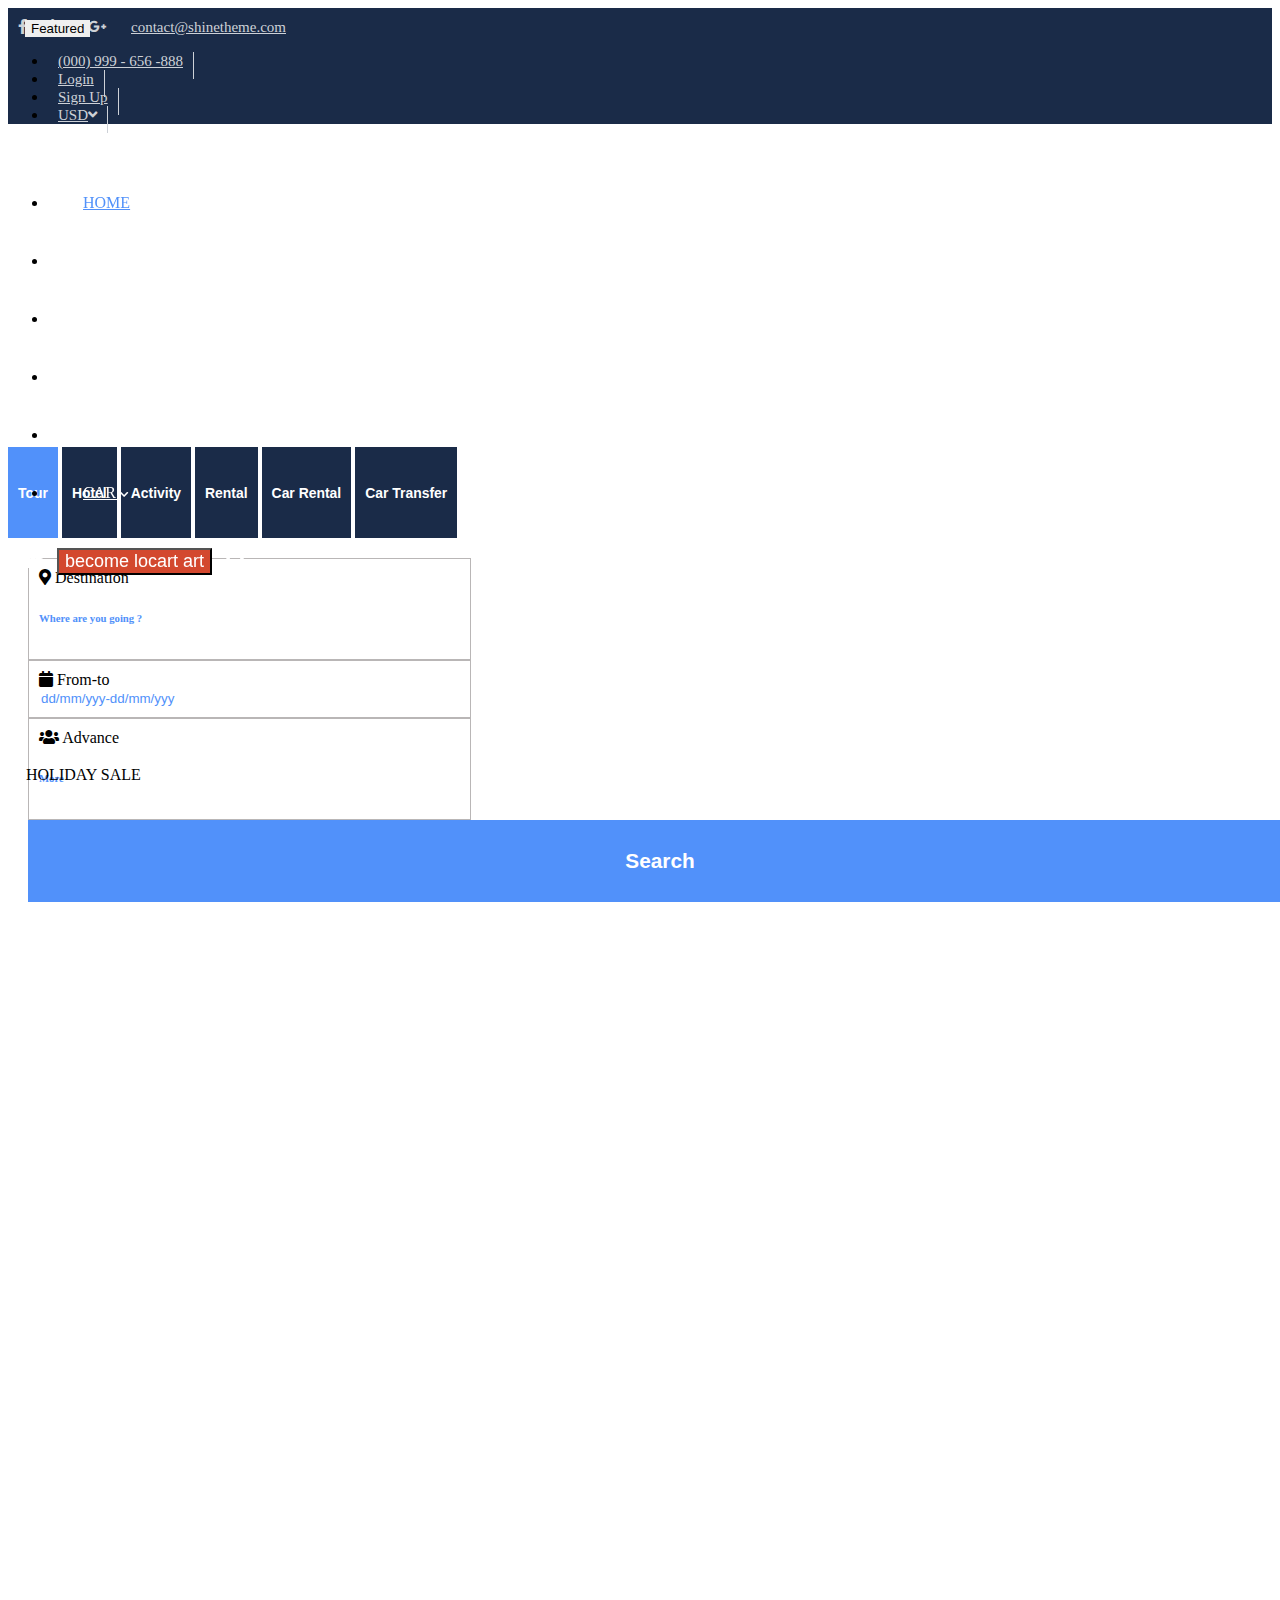
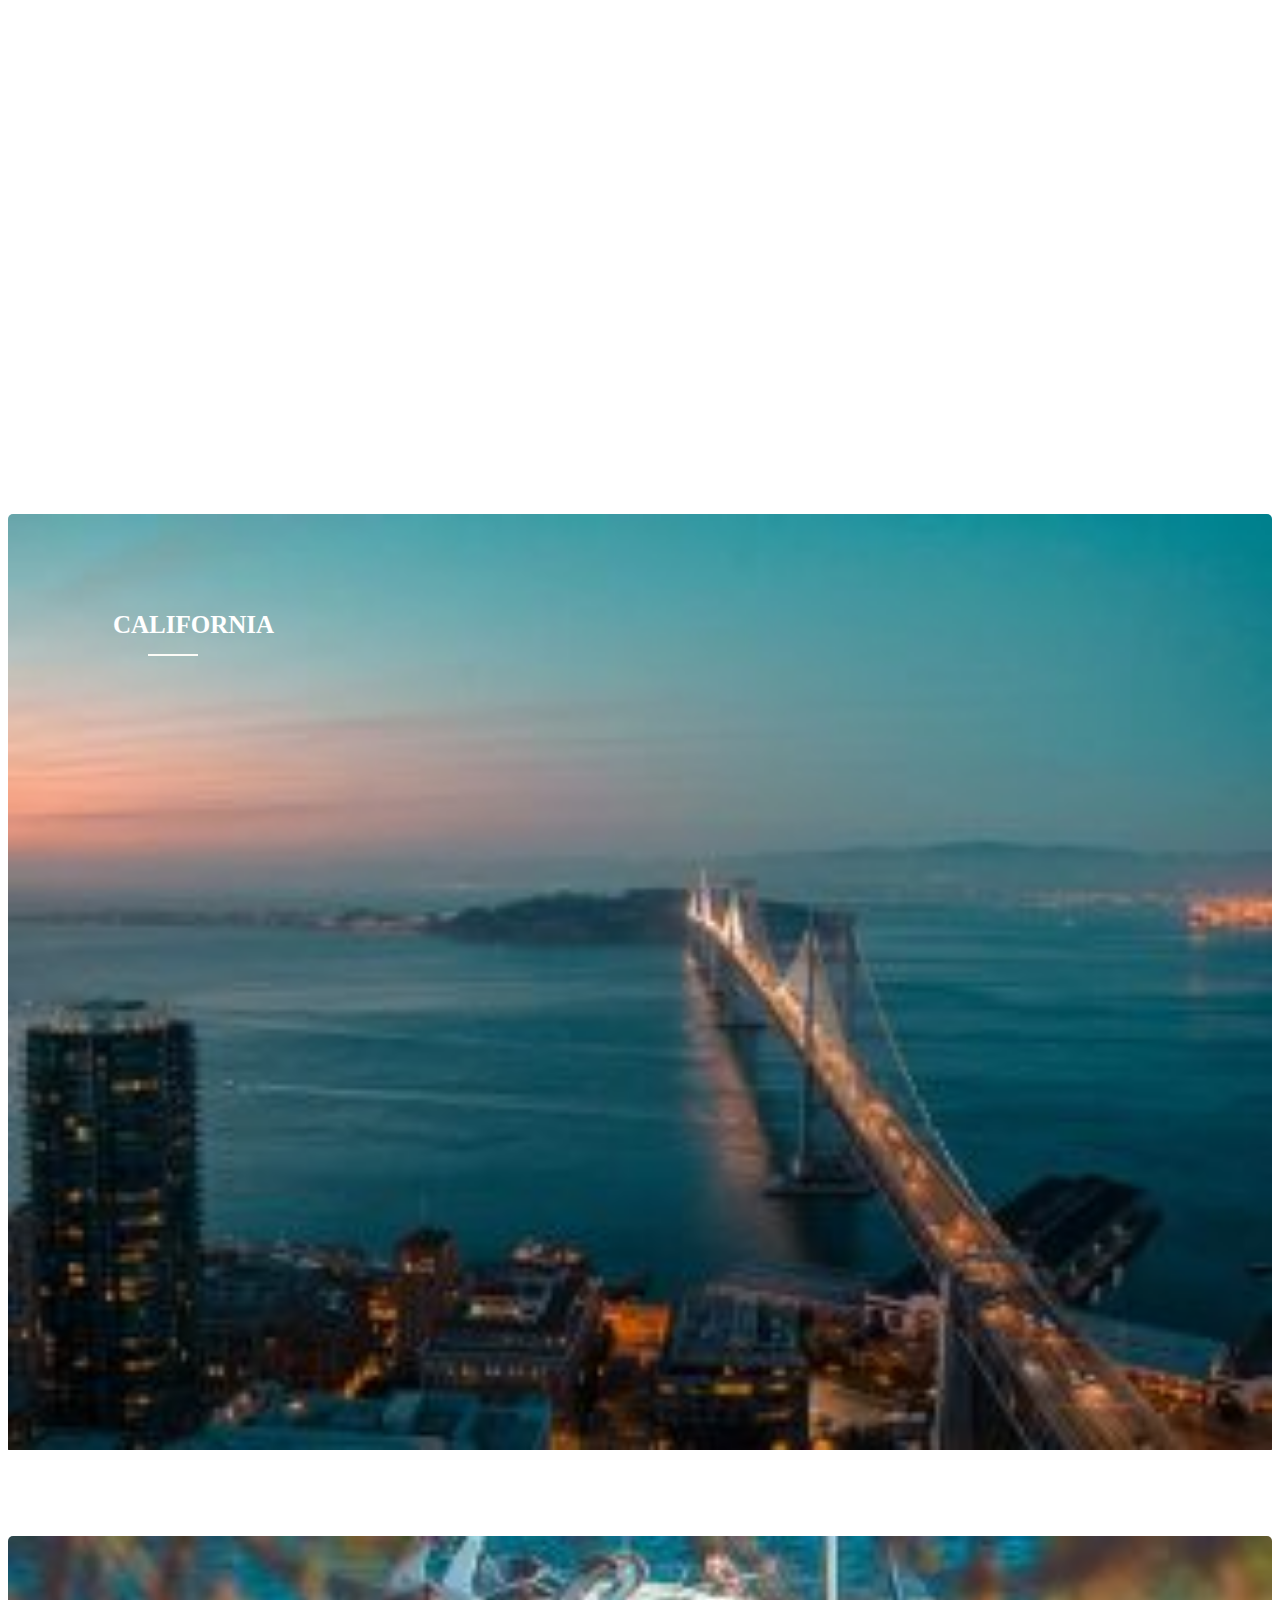
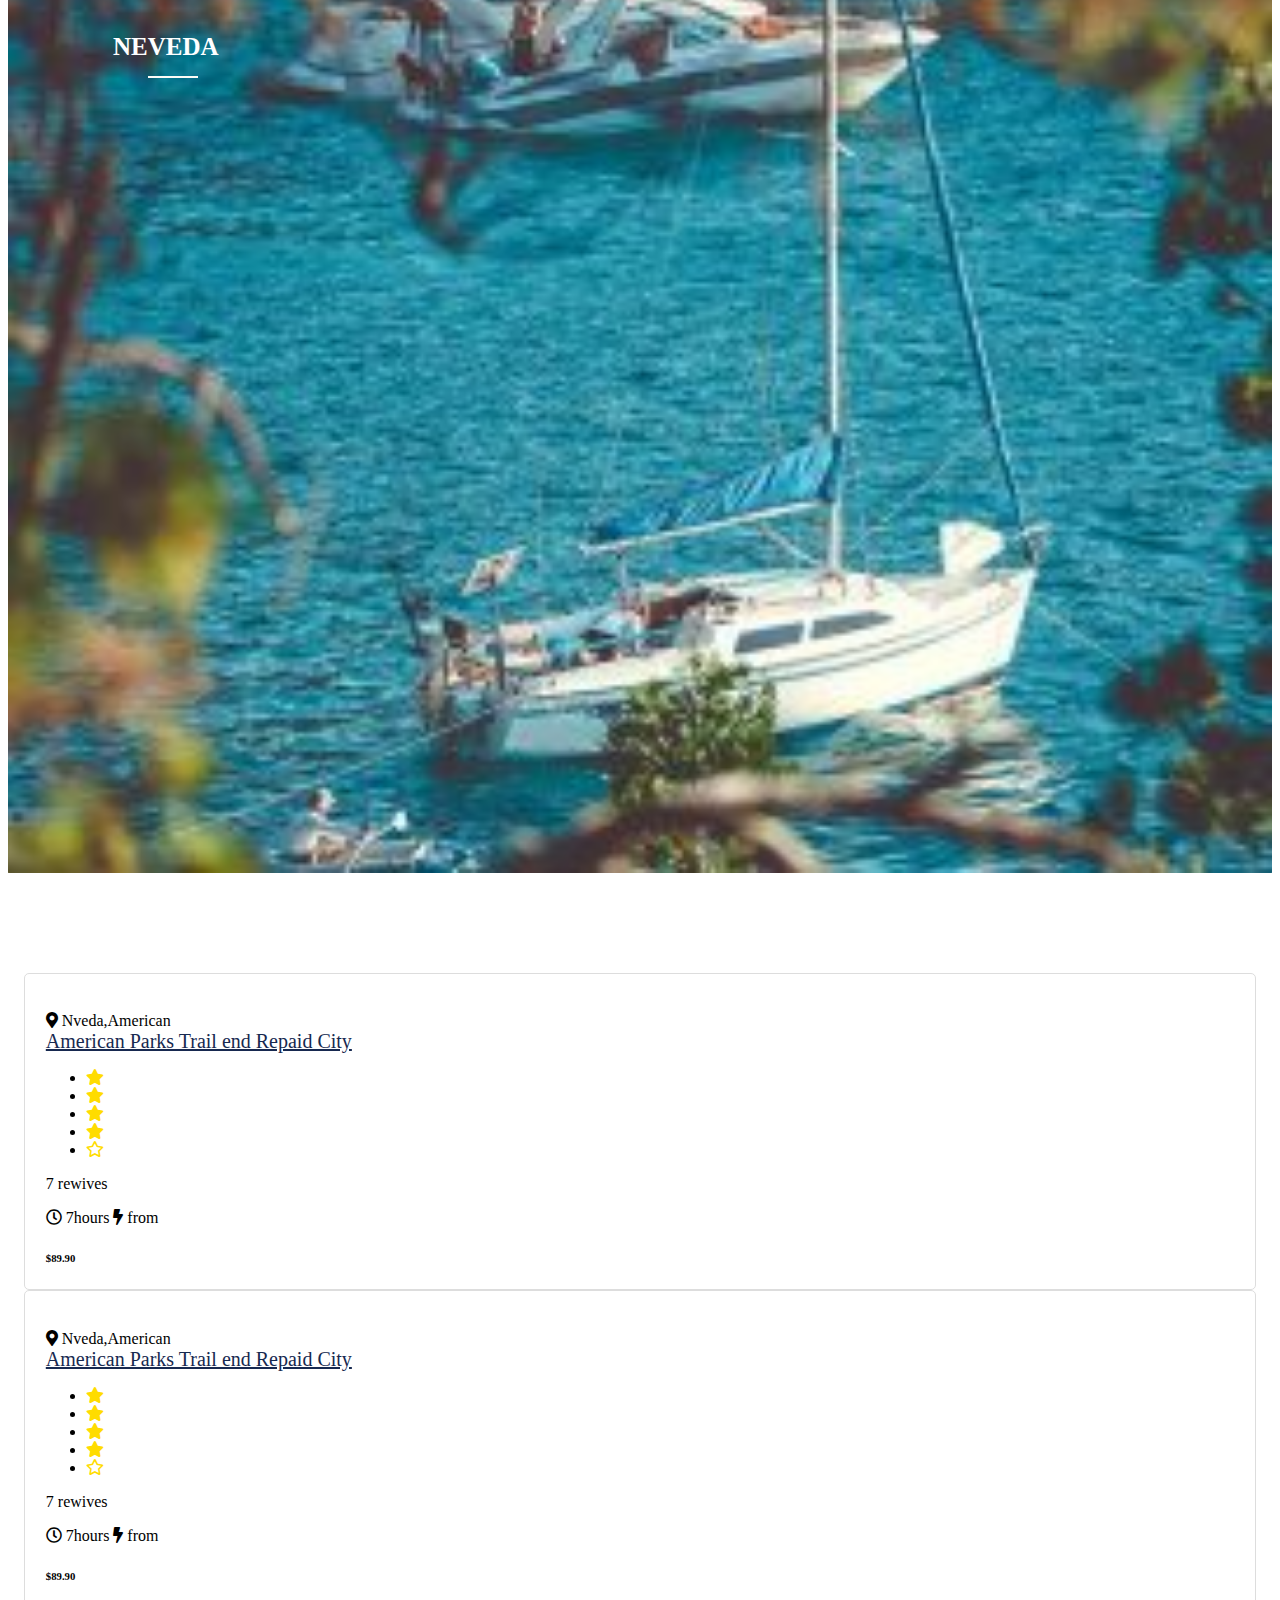
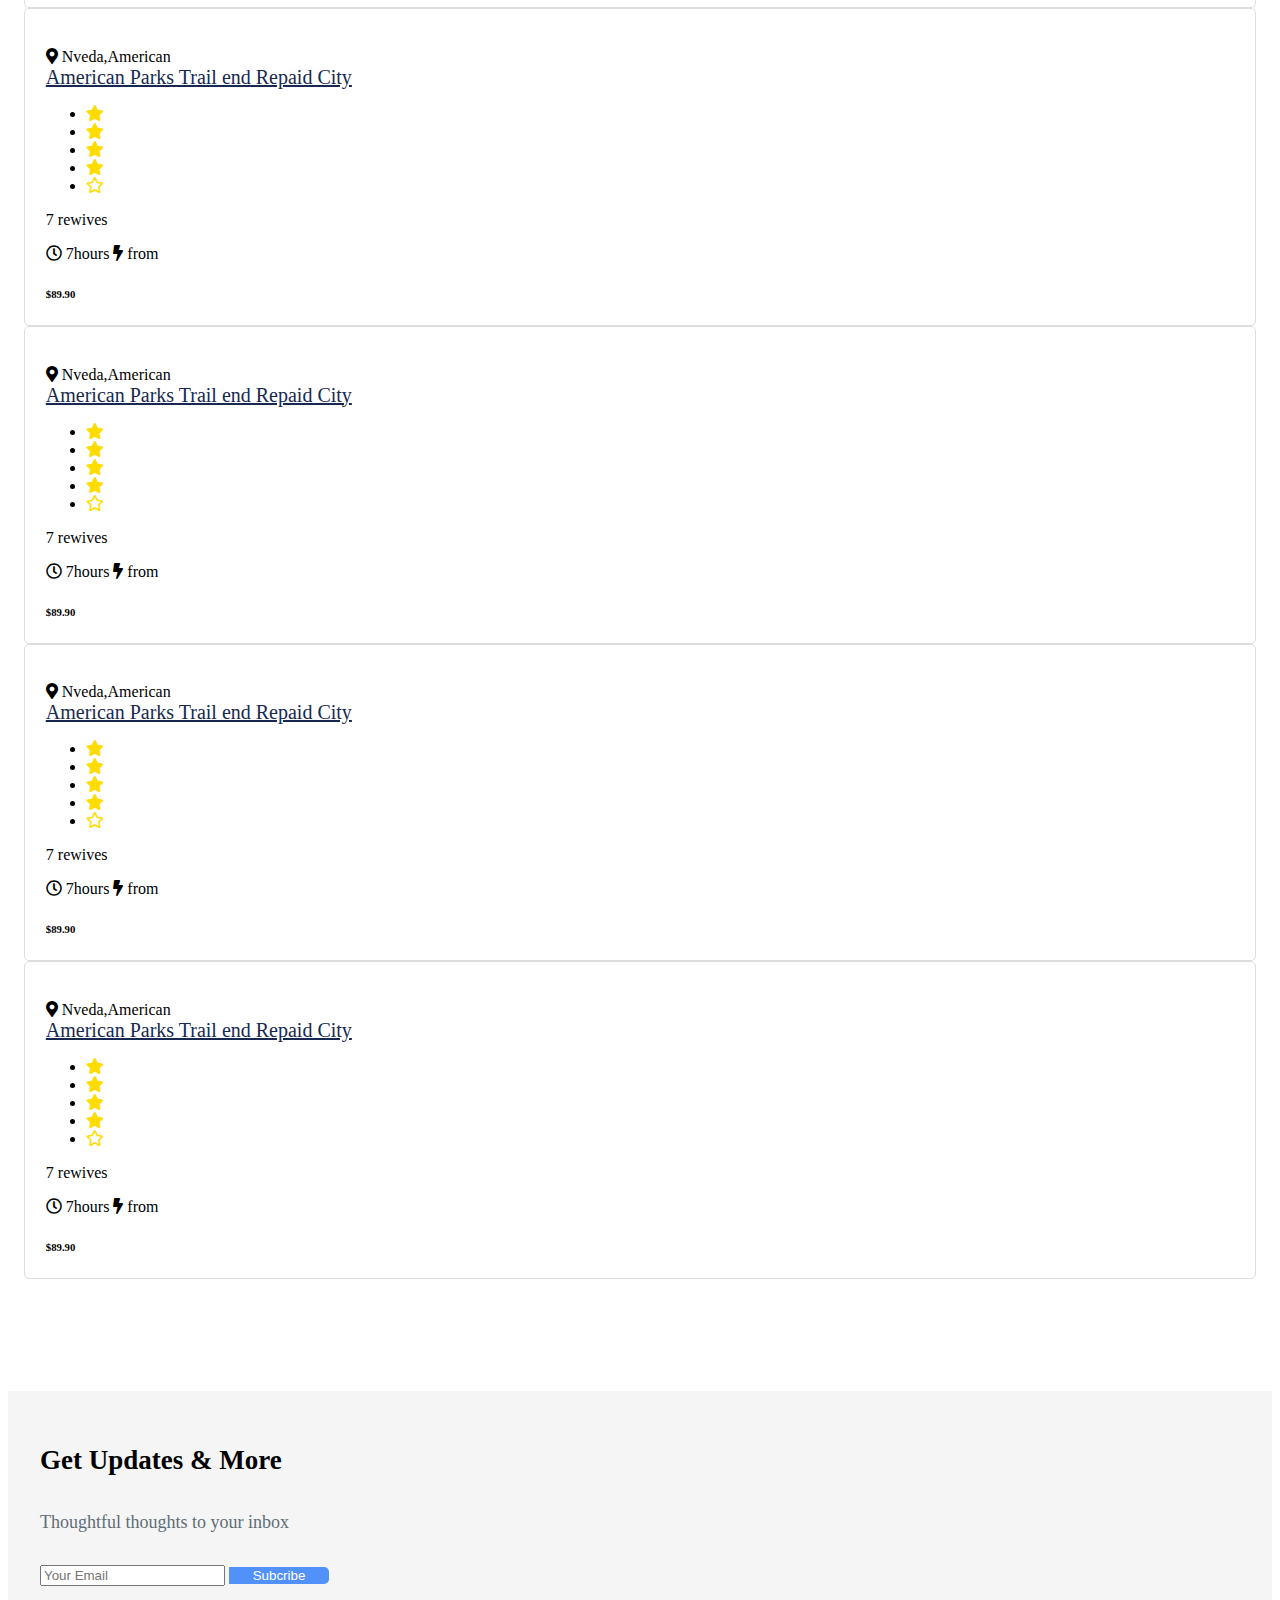
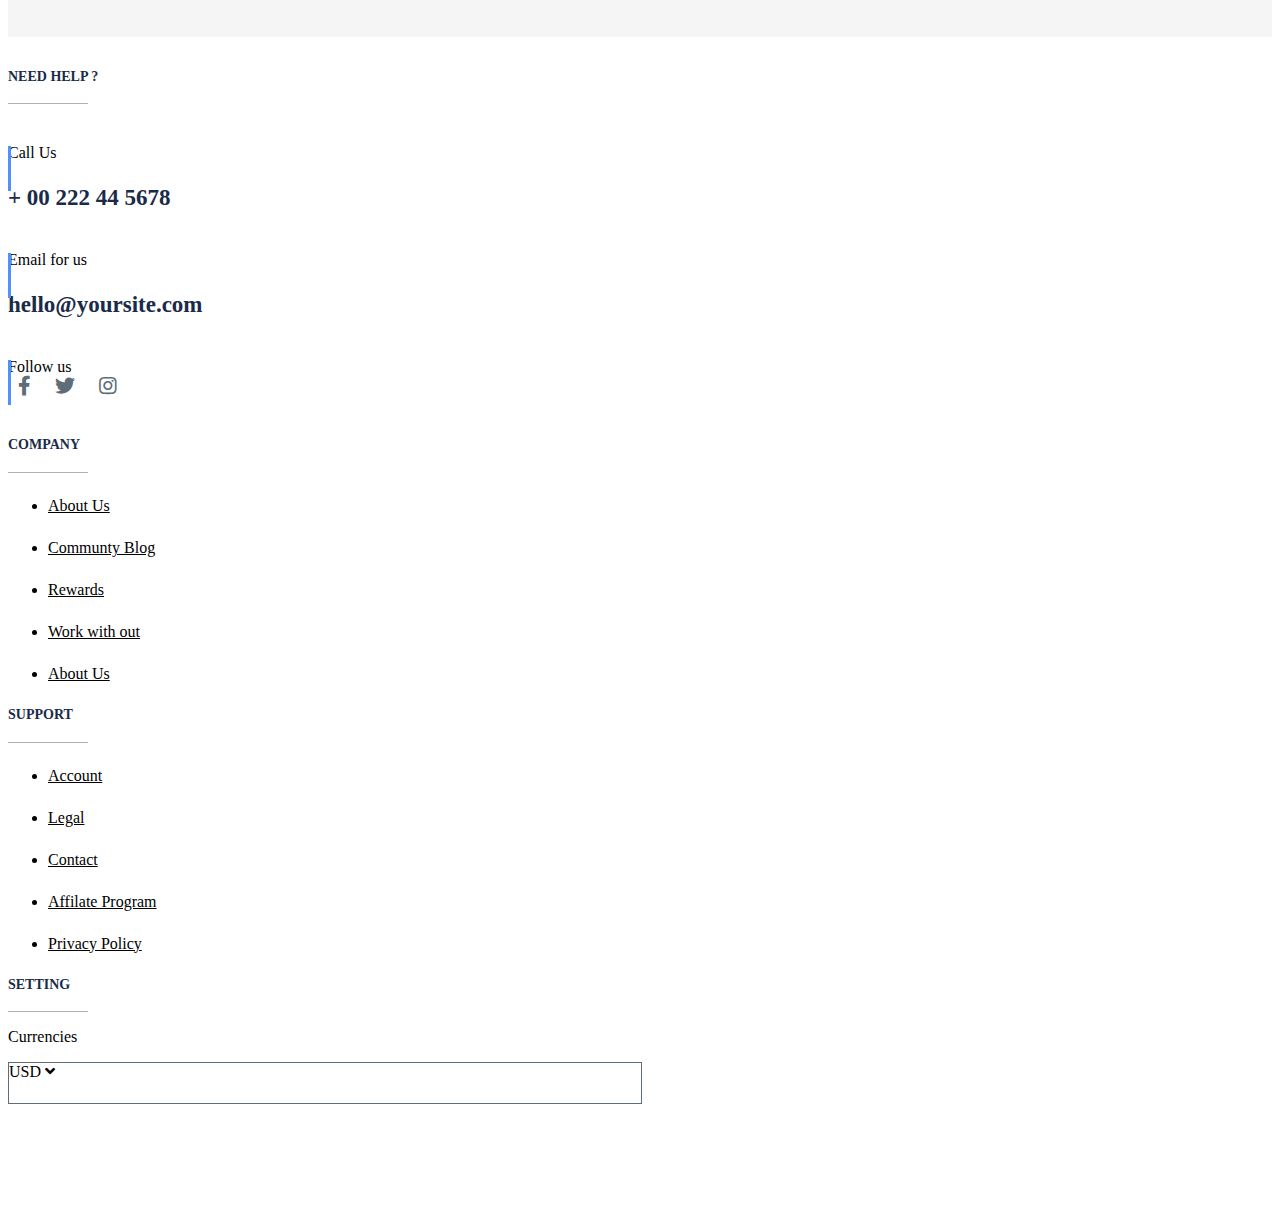
==== commit 1a32b088: "THE END" ====
--- a/index.html
+++ b/index.html
@@ -7,12 +7,14 @@
     <link rel="stylesheet" href="vendors/slick/slick.css">
     <link rel="stylesheet" href="vendors/slick/slick-theme.css">
     <link rel="stylesheet" href="vendors/bootstrap/bootstrap.css">
+    <link rel="stylesheet" type="text/css" href="https://cdn.jsdelivr.net/npm/daterangepicker/daterangepicker.css" />
     <link rel="stylesheet" href="css/style.css">
     <link href='https://fonts.googleapis.com/css?family=Sintony:400,700&subset=latin-ext' rel='stylesheet' type='text/css'>
     <link rel="stylesheet" href="https://cdnjs.cloudflare.com/ajax/libs/font-awesome/5.15.1/css/all.min.css">
 		<link href="//maxcdn.bootstrapcdn.com/font-awesome/4.1.0/css/font-awesome.min.css" >
 </head>
 <body>
+  <!-- header start  -->
     <header id="header">
         <div class="tab-nav">
 <div class="container-fluid">
@@ -103,8 +105,52 @@
        </div>
    </div>
 </li>
-<li><a href="s">TOUR <i class="fas fa-chevron-down"></i></a></li>
-<li><a href="#">ACTIVITY <i class="fas fa-chevron-down"></i></a>
+
+<li><a href="searc.html">TOUR <i class="fas fa-chevron-down"></i></a></li>
+<li class="bigMenu">
+  <a href="blog.html">ACTIVITY <i class="fas fa-chevron-down"></i></a>
+   <div class="d-flex LiDropDown">
+       <div class="col-lg-3">
+           <ul class="list-unstyled">
+               <li><a href="">Listing</a></li>
+               <div class="len-width"></div>
+               <li><a href="">Search Popup Map</a></li>
+               <div class="len-width"></div>
+               <li><a href="">Search Half Map</a></li>
+               <div class="len-width"></div>
+               <li><a href="">Search Full Map</a></li>
+               
+           </ul>
+       </div>
+       <div class="col-lg-3">
+        <ul class="list-unstyled">
+            <li><a href="">Single Detail</a></li>
+            <div class="len-width"></div>
+            <li><a href="">Booking At The Sidebar</a></li>
+            <div class="len-width"></div>
+            <li><a href="">Booking At The Bottom</a></li>
+            <div class="len-width"></div>
+            <li><a href="">Top Half-Map</a></li>
+            <div class="len-width"></div>
+            <li><a href="">Top Slider Image</a></li>
+            <div class="len-width"></div>
+            <li><a href="">Top Slider Image</a></li>
+            <div class="len-width"></div>
+            <li><a href="">Top Slider Image</a></li>
+        </ul>
+    </div>
+       <div class="col-lg-3">
+           <ul class="list-unstyled">
+               <li><a href="">House</a></li>
+               <div class="len-width"></div>
+               <li><a href="">Top-slider</a></li>
+              
+           </ul>
+       </div>
+       <div class="col-lg-3">
+         <img class="img-fluid pt-1" src="photo/banner_megamenu-165x256.png" alt="">
+       </div>
+   </div>
 </li>
 <li><a href="#">RENTAL <i class="fas fa-chevron-down"></i></a></li>
 <li class="LiDropped">
@@ -155,7 +201,7 @@
           <div class="set">
             <a href="#" class="d-flex justify-content-between">
                 <span>
-              Vestibulum 
+             HOME
           </span>
           <i class="fas fa-chevron-down"></i>
             </a>
@@ -171,7 +217,7 @@
           </div>
           <div class="set">
             <a href="#" class="d-flex justify-content-between">
-              <span>Phasellus</span>  
+              <span>HOTEL</span>  
               <i class="fas fa-chevron-down"></i>
             </a>
             <div class="content">
@@ -186,7 +232,7 @@
           </div>
           <div class="set">
             <a href="#" class="d-flex justify-content-between" >
-          <span> Praesent </span>   
+          <span>TOUR </span>   
           <i class="fas fa-chevron-down"></i>
             </a>
             <div class="content">
@@ -201,7 +247,7 @@
           </div>
           <div class="set">
             <a href="#"class="d-flex justify-content-between">
-            <span> Curabitur </span> 
+            <span> ACTIVITY </span> 
             <i class="fas fa-chevron-down"></i>
             </a>
             <div class="content">
@@ -222,6 +268,8 @@
   </div>
 </div>
     </header>
+    <!-- header end  -->
+    <!-- mixmap start  -->
     <section id="mixMap">
        <div class="container">
          <div class="mixtext">
@@ -235,6 +283,7 @@
         <button> <h6>Activity</h6></button>  
         <button> <h6>Rental</h6></button>
         <button> <h6>Car Rental</h6></button> 
+        <button> <h6>Car Transfer</h6></button> 
         <div class="tab-plg  active">
        
           <div class="d-flex ">
@@ -252,21 +301,22 @@
           </div>
          
             <div class="destination">
-              <i class="fas fa-map-marker-alt"></i>
-              
-              <span>Destination</span>
-             <h6>Where are you going ?</h6>
-            
-            </div>
-   
-         
-            <div class="destination">
               <i class="fas fa-calendar"></i>
               
               <span>From-to</span>
-             <h6>dd/mm/yyy-dd/mm/yyy </h6>
+             <br>
+            <input style="border: none;color: #5191FA;" name="myinp" type="text" value="dd/mm/yyy-dd/mm/yyy">
+            </div>
+   
+         
+            <div class="destination">
+              <i class="fas fa-users"></i>
+              
+              <span>Advance</span>
+             <h6>More</h6>
             
             </div>
+            
 
             <div class="searc-but">
               <button  type="text">Search</button>
@@ -459,6 +509,8 @@
     </div>
   </div>
     </section>
+    <!-- mixmap end  -->
+    <!-- special start  -->
     <section id="Special">
       <div class="container">
           <div class="row">
@@ -497,6 +549,8 @@
           </div>
       </div>
   </section>
+  <!-- special end  -->
+  <!-- region start  -->
 <section id="region">
   <div class="container">
     <div class="row">
@@ -550,7 +604,7 @@
   </div>
   <div class="col-lg-4">
     <div class="region-img">
-      <img  src="photo/5.jpg" alt="">
+      <img  src="photo/nvega4sss.jpg" alt="">
       <h1>CALIFORNIA</h1>
       <div class="lemgth"></div>
       <div class="region-text">
@@ -582,7 +636,7 @@
   </div>
   <div class="col-lg-4">
     <div class="region-img">
-      <img  src="photo/6.jpg" alt="">
+      <img  src="photo/nevaga_2aaaa.jpg" alt="">
       <h1>NEVEDA</h1>
       <div class="lemgth"></div>
       <div class="region-text">
@@ -600,7 +654,8 @@
 </div>
 </div>
 </section>
-
+<!-- region end  -->
+<!-- slider start  -->
     <div class="container">
     <section id="slider">
   
@@ -798,6 +853,8 @@
     
     </section>
   </div>
+  <!-- slider end  -->
+  <!-- footer start  -->
   <footer id="footer">
     <div class="footer-one">
 
@@ -898,10 +955,15 @@
 </div>
  
   </footer>
+  <!-- footer end  -->
+  <script type="text/javascript" src="https://cdn.jsdelivr.net/jquery/latest/jquery.min.js"></script>
+  <script type="text/javascript" src="https://cdn.jsdelivr.net/momentjs/latest/moment.min.js"></script>
+  <script type="text/javascript" src="https://cdn.jsdelivr.net/npm/daterangepicker/daterangepicker.min.js"></script>
     <script src="vendors/jquery/jquery-3.5.1.js"></script>
     <script src="vendors/slick/slick.js"></script>
     <script src="vendors/bootstrap/bootstrap.min.js"></script>
-
+  
     <script src="js/app.js"></script>
+    <script src="js/blog.js"></script>
 </body>
 </html>--- a/css/style.css
+++ b/css/style.css
@@ -91,6 +91,10 @@
   text-decoration: none;
 }
 
+#header .menu .nav-bar ul li.LiDropped .LiDropDown li a:hover, #header .menu .nav-bar ul li.bigMenu .LiDropDown li a:hover {
+  color: #5191FA;
+}
+
 #header .menu-mobile {
   position: absolute;
   z-index: 1;
@@ -182,13 +186,13 @@
 }
 
 #mixMap .tabMenu .tab-plg .tab-content .tab-drop {
-  height: 110px;
+  height: 90px;
 }
 
 #mixMap .tabMenu .tab-plg .tab-content .tab-drop .destination {
   background-color: white;
-  padding-left: 1em;
   width: 33.333%;
+  padding: 10px;
   border: 1px solid #b9b6b6;
 }
 
@@ -198,7 +202,7 @@
 
 #mixMap .tabMenu .tab-plg .searc-but button {
   width: 100%;
-  padding: 40px 40px;
+  padding: 29px 40px;
   background-color: #5191FA;
 }
 
@@ -221,7 +225,10 @@
   }
   #mixMap .tabMenu .tab-plg .searc-but {
     width: 100%;
-    height: 20px;
+  }
+  #mixMap .tabMenu .tab-plg .searc-but button {
+    text-align: center;
+    padding-top: 5px;
   }
   #mixMap .tabMenu .tab-content .tab-drop {
     -ms-flex-wrap: wrap !important;
@@ -229,6 +236,7 @@
   }
   #mixMap .tabMenu .tab-content .tab-drop .destination {
     width: 100% !important;
+    height: 70px;
   }
 }
 
@@ -457,11 +465,11 @@
 }
 
 #contact {
-  position: relative;
   margin: 1em 0;
 }
 
 #contact .contact-img {
+  position: relative;
   right: 0;
 }
 
@@ -488,12 +496,23 @@
   width: 100%;
 }
 
+.clear {
+  clear: both;
+}
+
 @media (max-width: 980px) {
   #contact .contact-text {
     padding-top: 5px;
   }
+  #contact .contact-img .contact-box {
+    top: 5px;
+    margin-left: 50px;
+    width: 90%;
+    height: 50vh;
+  }
   #contact .contact-img img {
-    visibility: hidden;
+    opacity: 0;
+    width: 50%;
   }
 }
 
@@ -549,29 +568,6 @@
   background: #5191FA;
 }
 
-@media (max-width: 1024px) {
-  #searcMap .searc-text {
-    text-align: center;
-    padding-top: 4em;
-  }
-  #searcMap .searc-text h1 {
-    font-size: 25px !important;
-  }
-  #searcMap .searc-drop {
-    -ms-flex-wrap: wrap;
-        flex-wrap: wrap;
-    opacity: 0;
-    display: none;
-    visibility: hidden;
-  }
-  #searcMap .searc-pls {
-    display: block;
-  }
-  #map3 {
-    display: none;
-  }
-}
-
 #Hotel .accordon-container {
   position: relative;
   max-width: 500px;
@@ -579,7 +575,7 @@
   margin: 20px auto;
 }
 
-#Hotel .accordon-container .set {
+#Hotel .accordon-container .det {
   border: 1px solid #ddd;
   margin-top: 2em;
   position: relative;
@@ -587,7 +583,7 @@
   height: auto;
 }
 
-#Hotel .accordon-container .set a {
+#Hotel .accordon-container .det a {
   display: block;
   padding: 10px 15px;
   text-decoration: none;
@@ -597,12 +593,12 @@
   transition: all 0.2s linear;
 }
 
-#Hotel .accordon-container .set a i {
+#Hotel .accordon-container .det a i {
   float: right;
   margin-top: 2px;
 }
 
-#Hotel .accordon-container .set .content {
+#Hotel .accordon-container .det .content {
   background-color: #fff;
   padding: 1em 0;
 }
@@ -618,7 +614,7 @@
 
 #Hotel .hotel-img .img-from ul {
   position: absolute;
-  top: 130px;
+  top: 200px;
 }
 
 #Hotel .hotel-img .img-from ul li i {
@@ -646,9 +642,41 @@
           transform: scale(1.1);
 }
 
+#Hotel .hotel-img .hotel-text i {
+  color: #9fa0a6;
+}
+
+#Hotel .hotel-img .hotel-text p {
+  font-size: 15px;
+  color: #9fa0a6;
+}
+
 #Hotel .hotel-img .hotel-text a {
   color: #172950;
   font-size: 18px;
+}
+
+@media (max-width: 1024px) {
+  #searcMap .searc-text {
+    text-align: center;
+    padding-top: 4em;
+  }
+  #searcMap .searc-text h1 {
+    font-size: 25px !important;
+  }
+  #searcMap .searc-drop {
+    -ms-flex-wrap: wrap;
+        flex-wrap: wrap;
+    opacity: 0;
+    display: none;
+    visibility: hidden;
+  }
+  #searcMap .searc-pls {
+    display: block;
+  }
+  #map3 {
+    display: none;
+  }
 }
 
 .clear {
@@ -784,8 +812,16 @@
   opacity: 0;
 }
 
+@media (max-width: 1024px) {
+  .thumb {
+    width: 50%;
+    text-align: center;
+    margin-left: 70px;
+  }
+}
+
 #Special {
-  margin-top: 25px;
+  margin-top: 3em;
 }
 
 #Special .special-item {
@@ -852,4 +888,289 @@
 #Special .special-item .special-img.spec-3 {
   background-image: url(https://mixmap.travelerwp.com/wp-content/uploads/2019/02/image_banner_3.jpg);
 }
+
+@media (max-width: 790px) {
+  #Special {
+    padding-top: 3em;
+  }
+}
+
+.mys {
+  margin: 2em 0;
+  position: relative;
+}
+
+.mys #MySlider1 {
+  /* the slides */
+}
+
+.mys #MySlider1 .img-fluid {
+  width: 900px;
+  height: 500px;
+}
+
+.mys #MySlider1 .slick-dots {
+  bottom: -45px;
+}
+
+.mys #MySlider1 .slick-dots li button:hover::before {
+  color: #ddd !important;
+}
+
+.mys #MySlider1 .slick-dots li.slick-active {
+  border: 2px solid blue;
+  border-radius: 50%;
+}
+
+.mys #MySlider1 .slick-dots li.slick-active button::before {
+  content: "";
+  color: red;
+}
+
+.mys #MySlider1 .slick-dots li button::before {
+  font-size: 60px;
+}
+
+.mys #MySlider1 .slick-slide {
+  margin: 0 10px;
+}
+
+.mys #MySlider1 .slick-next {
+  right: 50px;
+}
+
+.mys #MySlider1 .slick-next::before {
+  content: "\f054";
+  font-family: "Font Awesome 5 Free";
+  font-weight: 900;
+  font-size: 25px;
+  background: #333;
+  color: #fff;
+  padding: 20px;
+}
+
+.mys #MySlider1 .slick-prev {
+  left: 25px;
+  z-index: 5;
+}
+
+.mys #MySlider1 .slick-prev::before {
+  content: "\f053";
+  font-family: "Font Awesome 5 Free";
+  font-weight: 900;
+  font-size: 25px;
+  background: #333;
+  color: #fff;
+  padding: 20px;
+}
+
+.mys .abc {
+  position: absolute;
+  top: 150px;
+  left: 550px;
+}
+
+.mys .abc h1 {
+  font-size: 55px;
+  color: white;
+}
+
+.mys .abc button {
+  background-color: #F95636;
+  margin-left: 90px;
+}
+
+@media (max-width: 1024px) {
+  .mys .abc {
+    top: 100px;
+    left: 60px;
+  }
+  .mys .abc h1 {
+    font-size: 30px;
+    padding-left: 50px;
+  }
+}
+
+#blog .blog-left-item .blog-img {
+  overflow: hidden;
+  position: relative;
+}
+
+#blog .blog-left-item .blog-img .slider {
+  position: relative;
+  width: 100%;
+  border: 1px solid green;
+  margin: 10px auto;
+}
+
+#blog .blog-left-item .blog-img .slider img {
+  width: 100%;
+  height: 550px;
+  -o-object-fit: cover;
+     object-fit: cover;
+}
+
+#blog .blog-left-item .blog-img .slider .next, #blog .blog-left-item .blog-img .slider .prev {
+  position: absolute;
+  top: 50%;
+  -webkit-transform: translateY(-50%);
+          transform: translateY(-50%);
+}
+
+#blog .blog-left-item .blog-img .slider .next {
+  right: 20px;
+}
+
+#blog .blog-left-item .blog-img .slider .prev {
+  left: 20px;
+}
+
+#blog .blog-left-item .blog-img .tete {
+  position: absolute;
+  top: 30px;
+  left: 30px;
+  overflow: hidden;
+}
+
+#blog .blog-left-item .blog-img .tete li {
+  background: #f9ca24;
+}
+
+#blog .blog-left-item .blog-img .tete li a {
+  color: #fff;
+  padding: 5px 10px;
+  display: block;
+  text-decoration: none;
+}
+
+#blog .blog-left-item .blog-left-text li {
+  padding: 10px 15px;
+}
+
+#blog .blog-left-item .blog-left-text li::after {
+  content: \26AC;
+  margin-left: 10px;
+}
+
+#blog .blog-left-item .blog-left-text li:first-child {
+  padding-left: 0;
+}
+
+#blog .blog-left-item .blog-left-text p {
+  font-weight: 300;
+}
+
+#blog .sear {
+  padding-left: 40px;
+  margin-top: 1em;
+}
+
+#blog .sear .iskat {
+  margin-bottom: 30px;
+}
+
+#blog .sear .iskat form {
+  display: -webkit-box;
+  display: -ms-flexbox;
+  display: flex;
+}
+
+#blog .sear .iskat form input .form-control {
+  height: 40px;
+  font-size: 14px;
+  color: var(--grey-color, #5E6D77);
+  font-style: italic;
+  border-radius: 3px 0 0 3px;
+  border: 1px solid #D7DCE3;
+}
+
+#blog .sear .iskat form button {
+  height: 40px;
+  background: var(--link-color, #5191FA);
+  border-radius: 0 3px 3px 0;
+  border: none;
+  width: 40px;
+  text-align: center;
+}
+
+#blog .sear .seredina .soz {
+  position: relative;
+  margin-bottom: 20px;
+}
+
+#blog .sear .seredina .soz h4 {
+  font-size: 16px;
+  color: var(--main-color, #1A2B48);
+  font-weight: 500;
+  background-color: #fff;
+  position: relative;
+  display: inline-block;
+  z-index: 9;
+  padding-right: 25px;
+  margin: 0;
+}
+
+#blog .sear .seredina .soz hr {
+  content: '';
+  height: 1px;
+  background: #D7DCE3;
+  display: block;
+  position: absolute;
+  top: 50%;
+  width: 100%;
+  margin-top: -3px;
+}
+
+#blog .sear .tekst-s-kar p {
+  font-size: 14px;
+  color: var(--grey-color, #5E6D77);
+  margin-bottom: 0px;
+}
+
+#blog .sear .tekst-s-kar p img {
+  max-width: 100%;
+  height: auto;
+  margin-bottom: 20px;
+}
+
+#blog .sear .posl-chast .posl-soz {
+  position: relative;
+  margin-bottom: 20px;
+}
+
+#blog .sear .posl-chast .posl-soz h4 {
+  font-size: 16px;
+  color: var(--main-color, #1A2B48);
+  font-weight: 500;
+  background-color: #fff;
+  position: relative;
+  display: inline-block;
+  z-index: 9;
+  padding-right: 25px;
+  margin: 0;
+}
+
+#blog .sear .posl-chast .posl-soz hr {
+  content: '';
+  height: 1px;
+  background: #D7DCE3;
+  display: block;
+  position: absolute;
+  top: 50%;
+  width: 100%;
+  margin-top: -3px;
+}
+
+#blog .sear .posl-chast .kubik a {
+  font-size: 11px !important;
+  color: var(--main-color, #1A2B48) !important;
+  font-weight: 500;
+  background: #F7F6F6 !important;
+  border-radius: 3px;
+  padding: 9px 20px;
+  display: inline-block;
+  margin-bottom: 10px;
+  margin-right: 10px;
+  text-transform: uppercase;
+}
 /*# sourceMappingURL=style.css.map */